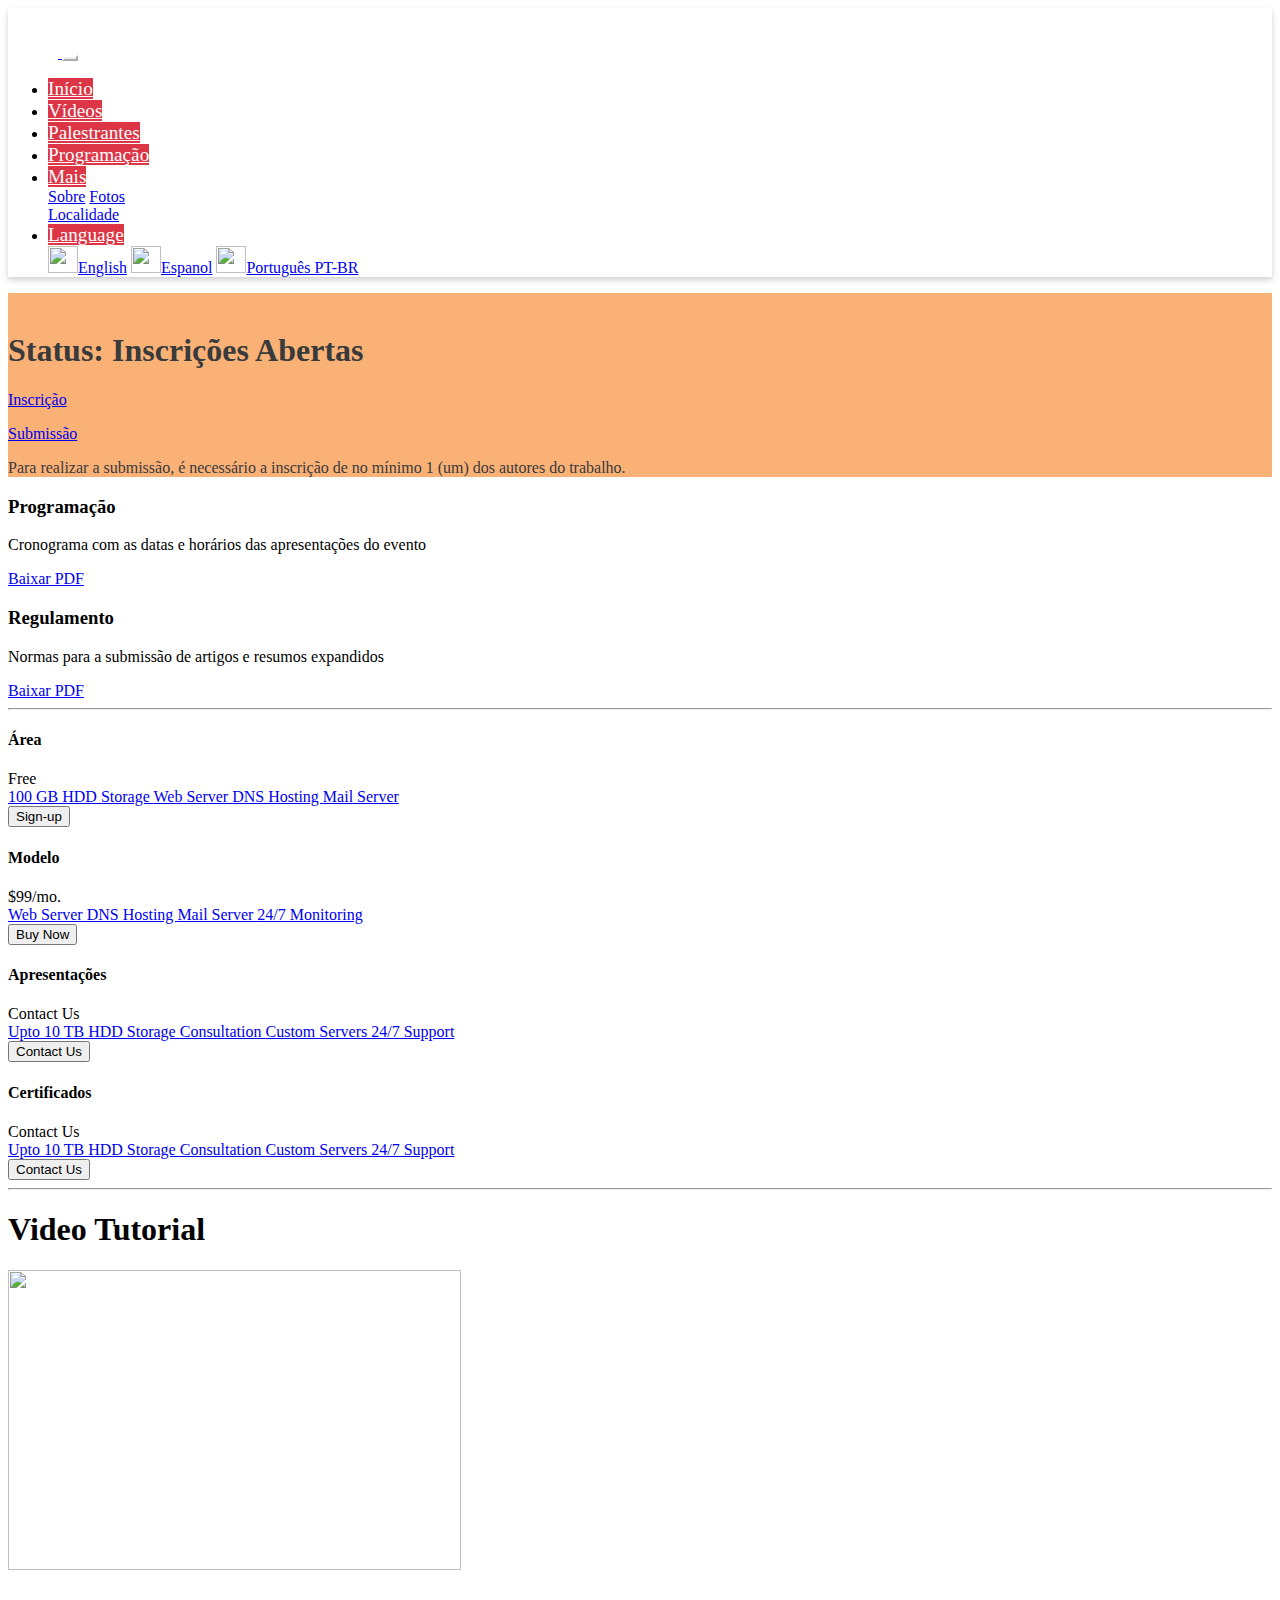
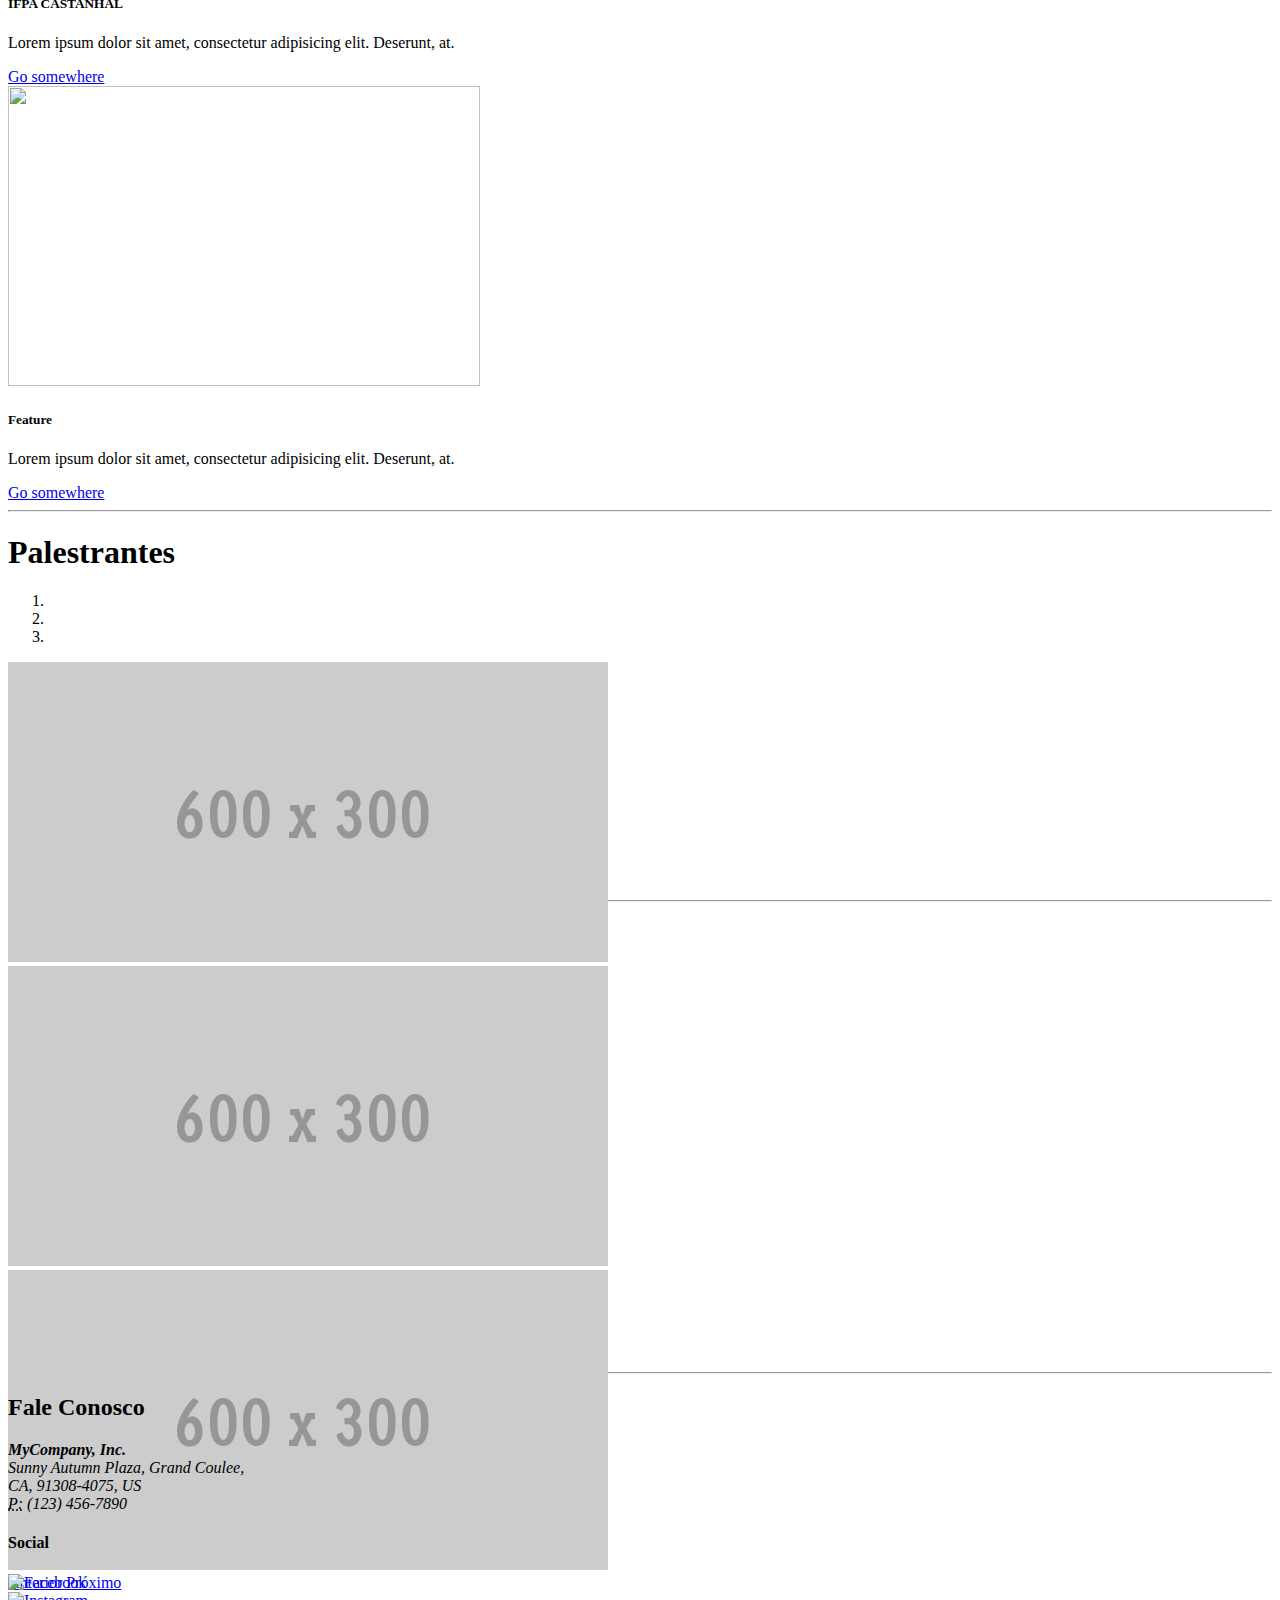
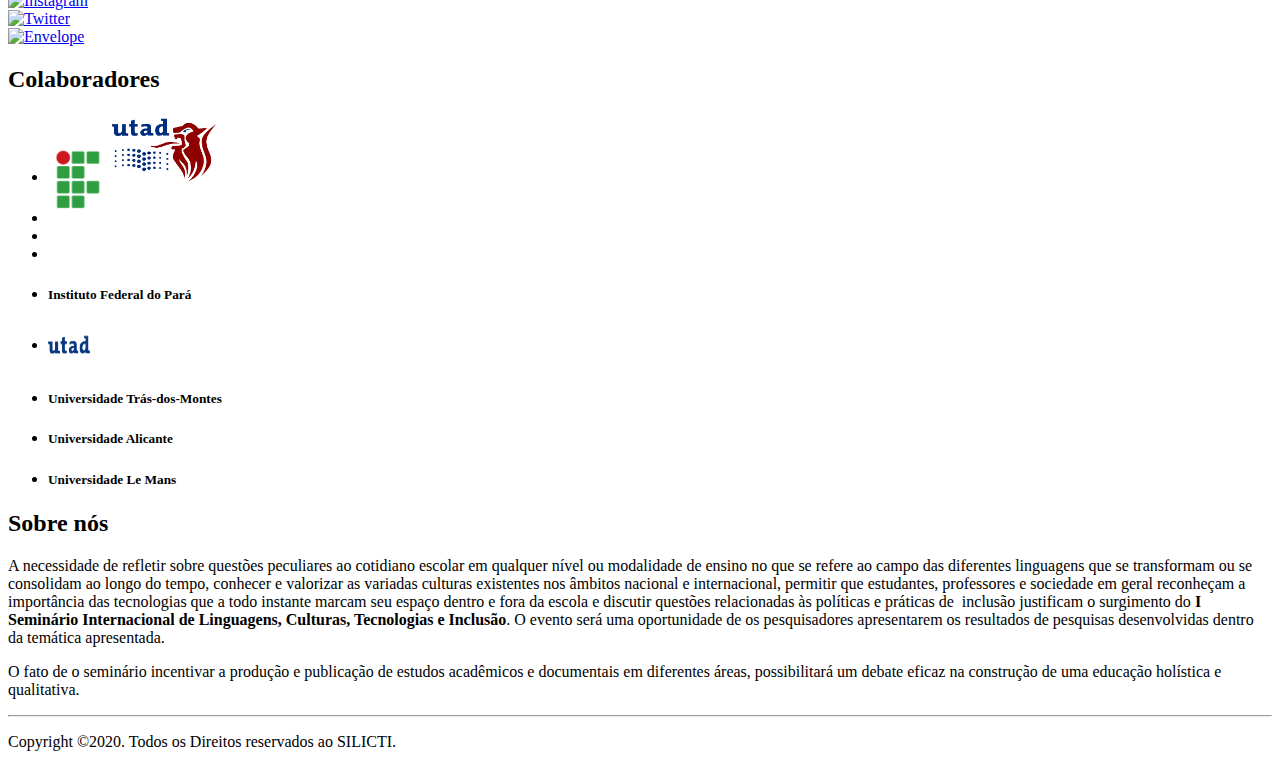
==== index.html @ 10821506 ":fire: removing useless code" ====
<!DOCTYPE html>
<html lang="en">

<head>
  <meta charset="utf-8">
  <meta http-equiv="X-UA-Compatible" content="IE=edge">
  <meta name="viewport" content="width=device-width, initial-scale=1">
  <title>SILICTI</title>
  <!-- css -->
  <link href="css/bootstrap.min.css" rel="stylesheet">
  <link href="css/owl.carousel.min.css" rel="stylesheet">
  <link href="css/owl.theme.default.min.css" rel="stylesheet">
  <link href="css/style.css" rel="stylesheet">
</head>

<body>
  <nav class="navbar sticky-top navbar-expand-lg navbar-dark bg-danger font-weight-bold text-monospace box-shadow">
    <!-- logo menu -->
    <a class="navbar-brand mr-4 logo-link-menu" href="#">
      <img class="logo-menu" src="/images/logobranca.png">
    </a>
    <button class="navbar-toggler" type="button" data-toggle="collapse" data-target="#navbarSupportedContent"
      aria-controls="navbarSupportedContent" aria-expanded="false" aria-label="Toggle navigation">
      <span class="navbar-toggler-icon"></span>
    </button>
    <div class="collapse navbar-collapse" id="navbarSupportedContent">
      <ul class="navbar-nav mr-auto mr-4 list-group">
        <li class="nav-item active mr-4">
          <a class="nav-link texto-link list-group-item botoes-menu" href="#">Início</a>
        </li>
        <li class="nav-item active mr-4">
          <a class="nav-link texto-link list-group-item botoes-menu" href="#videos">Vídeos</a>
        </li>
        <li class="nav-item active mr-4">
          <a class="nav-link texto-link list-group-item botoes-menu" href="#palestrantes">Palestrantes</a>
        </li>
        <li class="nav-item active mr-4">
          <a class="nav-link texto-link list-group-item botoes-menu" href="#programacao">Programação</a>
        </li>
        <!-- primeiro dropdown -->
        <li class="nav-item active dropdown mr-4">
          <a class="nav-link dropdown-toggle texto-link list-group-item botoes-menu rounded" href="#"
            id="navbarDropdown" role="button" data-toggle="dropdown" aria-haspopup="true" aria-expanded="false">Mais</a>
          <div class="dropdown-menu" aria-labelledby="navbarDropdown">
            <a class="dropdown-item" href="#">Sobre</a>
            <a class="dropdown-item" href="#">Fotos</a>
            <div class="dropdown-divider"></div>
            <a class="dropdown-item" href="#">Localidade</a>
          </div>
        </li>
        <li class="nav-item active dropdown mr-4">
          <a class="nav-link dropdown-toggle texto-link list-group-item botoes-menu rounded" href="#"
            id="navbarDropdown" role="button" data-toggle="dropdown" aria-haspopup="true"
            aria-expanded="false">Language</a>
          <div class="dropdown-menu" aria-labelledby="dropdownMenuButton">
            <a class="dropdown-item" href="#"><img class="languages-icon" src="/icon/united-states.svg"><text
                class="t-bandeira ml-2 text">English</text></a>
            <a class="dropdown-item" href="#"><img class="languages-icon" src="/icon/spain.svg"><text
                class="t-bandeira ml-2">Espanol</text></a>
            <a class="dropdown-item" href="#"><img class="languages-icon" src="/icon/brazil.svg"><text
                class="t-bandeira ml-2">Português PT-BR</text></a>
          </div>
        </li>
      </ul>

    </div>
  </nav>

  <div class="container mt-2">
    <div class="row">
      <div class="col-12">
        <div class="jumbotron">
          <img class="img-fluid banner" src="images/SILICTI-BANNER.jpg" alt="">
          <h1 class="text-center my-4">Status: Inscrições Abertas</h1>
          <div class="row justify-content-center">
            <div class="col-auto my-4">
              <p><a class="btn btn-success btn-lg" href="#" role="button">Inscrição</a> </p>
            </div>
            <div class="col-auto my-4">
              <p><a class="btn btn-primary btn-lg" href="#" role="button">Submissão</a> </p>
            </div>

          </div>
          <p class="text-center lead font-weight-bold">Para realizar a submissão, é necessário a inscrição de no mínimo
            1 (um) dos autores do trabalho.</p>
        </div>
      </div>
    </div>
  </div>

  <div class="container">
    <div class="row">
      <div class="text-center col-md-6 col-12">
        <h3>Programação</h3>
        <p>Cronograma com as datas e horários das apresentações do evento</p>
        <a class="btn btn-danger btn-lg" href="#" role="button">Baixar PDF</a>
      </div>
      <div class="text-center col-md-6 col-12">
        <h3>Regulamento</h3>
        <p>Normas para a submissão de artigos e resumos expandidos</p>
        <a class="btn btn-info btn-lg" href="#" role="button">Baixar PDF</a>
      </div>
    </div>
  </div>
  <hr>
  <!-- container pricing table -->
  <div class="container-fluid">
    <div class="row">
      <div class="container-fluid py-sm-4">
        <div class="row">
          <div class="col-md-10 my-4 mx-auto">
            <!-- hr é a linha em cinza -->
            <!-- área -->
            <div class="row no-gutters my-3">
              <div class="col-md-3 pr-2">
                <div class="list-group text-center my-3">
                  <div class="list-group-item text-white bg-dark">
                    <h4 class="text-center my-1">Área</h4>
                  </div>
                  <div class="list-group-item text-uppercase font-weight-bold">
                    Free
                  </div>
                  <a href="#" class="list-group-item">
                    100 GB HDD Storage
                  </a>
                  <a href="#" class="list-group-item">
                    Web Server
                  </a>
                  <a href="#" class="list-group-item">
                    DNS Hosting
                  </a>
                  <a href="#" class="list-group-item">
                    Mail Server
                  </a>
                  <div class="list-group-item">
                    <button class="btn btn-success btn-lg btn-block text-truncate">Sign-up</button>
                  </div>
                </div>
              </div>
              <!-- modelo -->
              <div class="col-md-3">
                <div class="list-group text-center my-3">
                  <!-- sem my-3 mexe no eixo Y assim tornando um efeito de zoom -->
                  <div class="list-group-item text-white bg-dark">
                    <h4 class="text-center my-1">Modelo</h4>
                  </div>
                  <div class="list-group-item text-uppercase font-weight-bold">
                    $99/mo.
                  </div>
                  <a href="#" class="list-group-item">
                    Web Server
                  </a>
                  <a href="#" class="list-group-item">
                    DNS Hosting
                  </a>
                  <a href="#" class="list-group-item">
                    Mail Server
                  </a>
                  <a href="#" class="list-group-item">
                    24/7 Monitoring
                  </a>
                  <div class="list-group-item">
                    <button class="btn btn-success btn-lg btn-block text-truncate">Buy Now</button>
                  </div>
                </div>
              </div>
              <!-- apresentações -->
              <div class="col-md-3 pl-2">
                <div class="list-group text-center my-3">
                  <div class="list-group-item text-white bg-dark">
                    <h4 class="text-center my-1">Apresentações</h4>
                  </div>
                  <div class="list-group-item text-uppercase font-weight-bold">
                    Contact Us
                  </div>
                  <a href="#" class="list-group-item">
                    Upto 10 TB HDD Storage
                  </a>
                  <a href="#" class="list-group-item">
                    Consultation
                  </a>
                  <a href="#" class="list-group-item">
                    Custom Servers
                  </a>
                  <a href="#" class="list-group-item">
                    24/7 Support
                  </a>
                  <div class="list-group-item">
                    <button class="btn btn-success btn-lg btn-block text-truncate">Contact Us</button>
                  </div>
                </div>
              </div>

              <div class="col-md-3 pl-2">
                <div class="list-group text-center my-3">
                  <div class="list-group-item text-white bg-dark">
                    <h4 class="text-center my-1">Certificados</h4>
                  </div>
                  <div class="list-group-item text-uppercase font-weight-bold">
                    Contact Us
                  </div>
                  <a href="#" class="list-group-item">
                    Upto 10 TB HDD Storage
                  </a>
                  <a href="#" class="list-group-item">
                    Consultation
                  </a>
                  <a href="#" class="list-group-item">
                    Custom Servers
                  </a>
                  <a href="#" class="list-group-item">
                    24/7 Support
                  </a>
                  <div class="list-group-item">
                    <button class="btn btn-success btn-lg btn-block text-truncate">Contact Us</button>
                  </div>
                </div>
              </div>
            </div>
          </div>
        </div>
      </div>
    </div>
  </div>

  </div>

  <hr id="videos" class="py-5">
  <section>
    <h1 class="text-center display-1 pb-5">Video Tutorial</h1>

    <div class="container mt-4">
      <div class="row">
        <div class="col-sm-6">
          <div class="card"><img src="images/05-ifpacastanhal.jpg" width="453" height="300" alt="" />
            <div class="card-body">
              <h5 class="card-title">IFPA CASTANHAL</h5>
              <p class="card-text">Lorem ipsum dolor sit amet, consectetur adipisicing elit. Deserunt, at.</p>
              <a href="#" class="btn btn-primary">Go somewhere</a>
            </div>
          </div>
        </div>
        <div class="col-sm-6 mb-5">
          <div class="card"><img src="images/UTAD.jpg" width="472" height="300" alt="" />
            <div class="card-body">
              <h5 class="card-title">Feature</h5>
              <p class="card-text">Lorem ipsum dolor sit amet, consectetur adipisicing elit. Deserunt, at.</p>
              <a href="#" class="btn btn-primary">Go somewhere</a>
            </div>
          </div>
        </div>
      </div>
    </div>


    <section>
      <div class="owl-carousel owl-theme">
        <div class="item-video" data-merge="3"><a class="owl-video" href="https://vimeo.com/23924346"></a></div>
        <div class="item-video" data-merge="3"><a class="owl-video"
            href="https://www.youtube.com/watch?v=JpxsRwnRwCQ"></a></div>
        <div class="item-video" data-merge="3"><a class="owl-video"
            href="https://www.youtube.com/watch?v=FBu_jxT1PkA"></a></div>
      </div>
    </section>
    <!-- end carousel video owl -->


    <!-- carousel slide -->
    <!-- deixar carousel responsivo -->
    <hr class="my-5" id="palestrantes">
    <h1 class="text-center display-1 py-5">Palestrantes</h1>
    <div class="container">
      <div id="carouselExampleFade" class="carousel slide carousel-fade mx-auto mt-4" data-ride="carousel">
        <ol class="carousel-indicators">
          <li data-target="#carouselExampleIndicators" data-slide-to="0" class="active"></li>
          <li data-target="#carouselExampleIndicators" data-slide-to="1"></li>
          <li data-target="#carouselExampleIndicators" data-slide-to="2"></li>
        </ol>
        <div class="carousel-inner">
          <div class="carousel-item active">
            <img class="d-block w-100" src="images/600X300.gif" alt="Primeiro Slide">
          </div>
          <div class="carousel-item">
            <img class="d-block w-100" src="images/600X300.gif" alt="Segundo Slide">
          </div>
          <div class="carousel-item">
            <img class="d-block w-100" src="images/600X300.gif" alt="Terceiro Slide">
          </div>
        </div>
        <a class="carousel-control-prev" href="#carouselExampleFade" role="button" data-slide="prev">
          <span class="carousel-control-prev-icon" aria-hidden="true"></span>
          <span class="sr-only">Anterior</span>
        </a>
        <a class="carousel-control-next" href="#carouselExampleFade" role="button" data-slide="next">
          <span class="carousel-control-next-icon" aria-hidden="true"></span>
          <span class="sr-only">Próximo</span>
        </a>
      </div>
    </div>
    <!-- end carousel slide -->

    <hr class="my-5">

    <div class="container">
      <iframe
        src="https://www.google.com/maps/embed?pb=!1m14!1m8!1m3!1d11991.949358985707!2d-7.7389388!3d41.28738!3m2!1i1024!2i768!4f13.1!3m3!1m2!1s0x0%3A0x4ad99a4df30ab35!2sUniversidade%20de%20Tr%C3%A1s-os-Montes%20e%20Alto%20Douro!5e0!3m2!1spt-BR!2sbr!4v1581184784001!5m2!1spt-BR!2sbr"
        width="600" height="450" frameborder="0" style="border:0;" allowfullscreen=""></iframe>
    </div>

    <hr class="my-5">

    <div class="container">
      <div class="row">
        <div class="col-lg-4 col-md-6 col-sm-6 mb-md-0 mb-2">
          <h2>Fale Conosco</h2>
          <address>
            <strong>MyCompany, Inc.</strong><br>
            Sunny Autumn Plaza, Grand Coulee,<br>
            CA, 91308-4075, US<br>
            <abbr title="Phone">P:</abbr> (123) 456-7890
          </address>
          <h4>Social</h4>
          <div class="row">
            <div class="col-2"><a href="https://www.facebook.com/jaimerocha99"><img class="rede-social"
                  src="icon/facebook.svg" alt="Facebook"></a></div>
            <div class="col-2"><a href="https://www.facebook.com/jaimerocha99"><img class="rede-social"
                  src="icon/instagram.svg" alt="Instagram"></a></div>
            <div class="col-2"><a href="https://www.facebook.com/jaimerocha99"><img class="rede-social"
                  src="icon/twitter.svg" alt="Twitter"></a></div>
            <div class="col-2"><a href="https://www.facebook.com/jaimerocha99"><img class="rede-social"
                  src="icon/envelope.svg" alt="Envelope"></a></div>
          </div>
        </div>
        <div class="col-lg-4 col-md-6 col-12">
          <h2>Colaboradores</h2>
          <ul class="list-unstyled">
            <li class="media"><img src="icon/1200px-Instituto_Federal_do_Pará_-_Marca_Vertical_2015.svg.png" alt=""
                width="60" height="60" align="absmiddle" /> <img
                src="icon/Universidade_de_Trás-os-Montes_e_Alto_Douro_(logo).png" width="104" height="70" alt="" /></li>
            <li class="media"></li>
            <li class="media"></li>
            <li class="media"></li>
            <li class="media">
              <div class="media-body">
                <h5 class="mt-0 mb-1">Instituto Federal do Pará</h5>
              </div>
            </li>
            <li class="media my-4"><img src="icon/Partner__54df698b-196d-4fb2-842b-2e2fd2a4870d.png" alt="" width="42"
                height="42" align="absmiddle" /></li>
            <li class="media my-4">
              <div class="media-body">
                <h5 class="mt-0 mb-1">Universidade Trás-dos-Montes </h5>
              </div>
            </li>
            <li class="media my-4">
              <div class="media-body">
                <h5 class="mt-0 mb-1">Universidade Alicante</h5>
              </div>
            </li>
            <li class="media my-4">
              <div class="media-body">
                <h5 class="mt-0 mb-1">Universidade Le Mans</h5>
              </div>
            </li>
          </ul>
        </div>
        <div class="col-lg-4 col-12">
          <h2>Sobre nós</h2>
          <p>A necessidade de refletir sobre questões peculiares ao cotidiano escolar em qualquer nível ou modalidade de
            ensino no que se refere ao campo das diferentes linguagens que se transformam ou se consolidam ao longo do
            tempo, conhecer e valorizar as variadas culturas existentes nos âmbitos nacional e internacional, permitir
            que estudantes, professores e sociedade em geral reconheçam a importância das tecnologias que a todo
            instante marcam seu espaço dentro e fora da escola e discutir questões relacionadas às políticas e práticas
            de  inclusão justificam o surgimento do <strong>I Seminário Internacional de Linguagens, Culturas,
              Tecnologias e Inclusão</strong>. O evento será uma oportunidade de os pesquisadores apresentarem os
            resultados de pesquisas desenvolvidas dentro da temática apresentada.  </p>
          <p>O fato de o seminário incentivar a produção e publicação de estudos acadêmicos e documentais em diferentes
            áreas, possibilitará um debate eficaz na construção de uma educação holística e qualitativa.</p>
        </div>
      </div>
    </div>
    <hr>
    <footer class="text-center">
      <div class="container">
        <div class="row">
          <div class="col-12">
            <p>Copyright ©2020. Todos os Direitos reservados ao SILICTI.</p>
          </div>
        </div>
      </div>
    </footer>
    <script src="js/smooth-scroll.min.js"></script>
    <script src="js/main.js"></script>

    <script src="js/jquery-3.2.1.min.js"></script>

    <script src="js/popper.min.js"></script>
    <script src="js/bootstrap-4.0.0.js"></script>
</body>

</html>
---- css/style.css ----
.nav {
  height: 4.6rem;
}

.texto-link {
  font-size: 1.2rem;
  border: 1px solid transparent;
}

.rede-social {
  width: 31px;
  height: 31px;
}

#carouselExampleFade {
  width: 600px;
  height: 300px;
}

.jumbotron {
  padding-top: 0px;
  padding-right: 0px;
  padding-left: 0px;
  /* tirando padding do jumbotron */
  background-color: #f9b176;
  color: #393a3c;
}

.languages-icon {
  width: 30px;
  height: 27px;
}

.botoes-menu {
  color: #ffffff;
  background-color: #dc3545;
  border-style: none;
}
.botoes-menu:hover {
  background-color: #f15429;
  border-color: #dae0e5;
  box-shadow: 0 0 0 0.2rem rgba(248, 249, 250, 0.5);
  transition: background-color, box-shadow 0.5s;
}

#t-language {
  font-size: 1.2rem;
  font-weight: bold;
  color: #ffffff;
}

.logo-menu {
  width: 50px;
  height: 50px;
}
.botoes-menu:focus {
  background-color: #6f4640;
  box-shadow: 0 0 0 0.2rem rgba(248, 249, 250, 0.5);
  transition: background-color 2s;
}

/* alterar a cor do menu mobile e sua borda */

.navbar-dark .navbar-toggler-icon {
  background-image: url("data:image/svg+xml;charset=utf8,%3Csvg viewBox='0 0 32 32' xmlns='http://www.w3.org/2000/svg'%3E%3Cpath stroke='rgba(255,255,255, 1)' stroke-width='2' stroke-linecap='round' stroke-miterlimit='10' d='M4 8h24M4 16h24M4 24h24'/%3E%3C/svg%3E");
}

.navbar-dark .navbar-toggler {
  color: rgba(255, 255, 255, 1);
  border-color: rgba(255, 255, 255, 1);
}

.box-shadow {
  box-shadow: 0 2px 4px 0 rgba(0, 0, 0, 0.1), 0 4px 8px 0 rgba(0, 0, 0, 0.1);
}

@media (max-width: 1048px) {
  .texto-link {
    font-size: 1.04rem;
  }

  #t-language {
    font-size: 1.04rem;
  }
  .logo-menu {
    margin-top: 0px;
  }
}

@media (max-width: 991px) {
  .navbar {
    padding-top: 7px;
  }
}
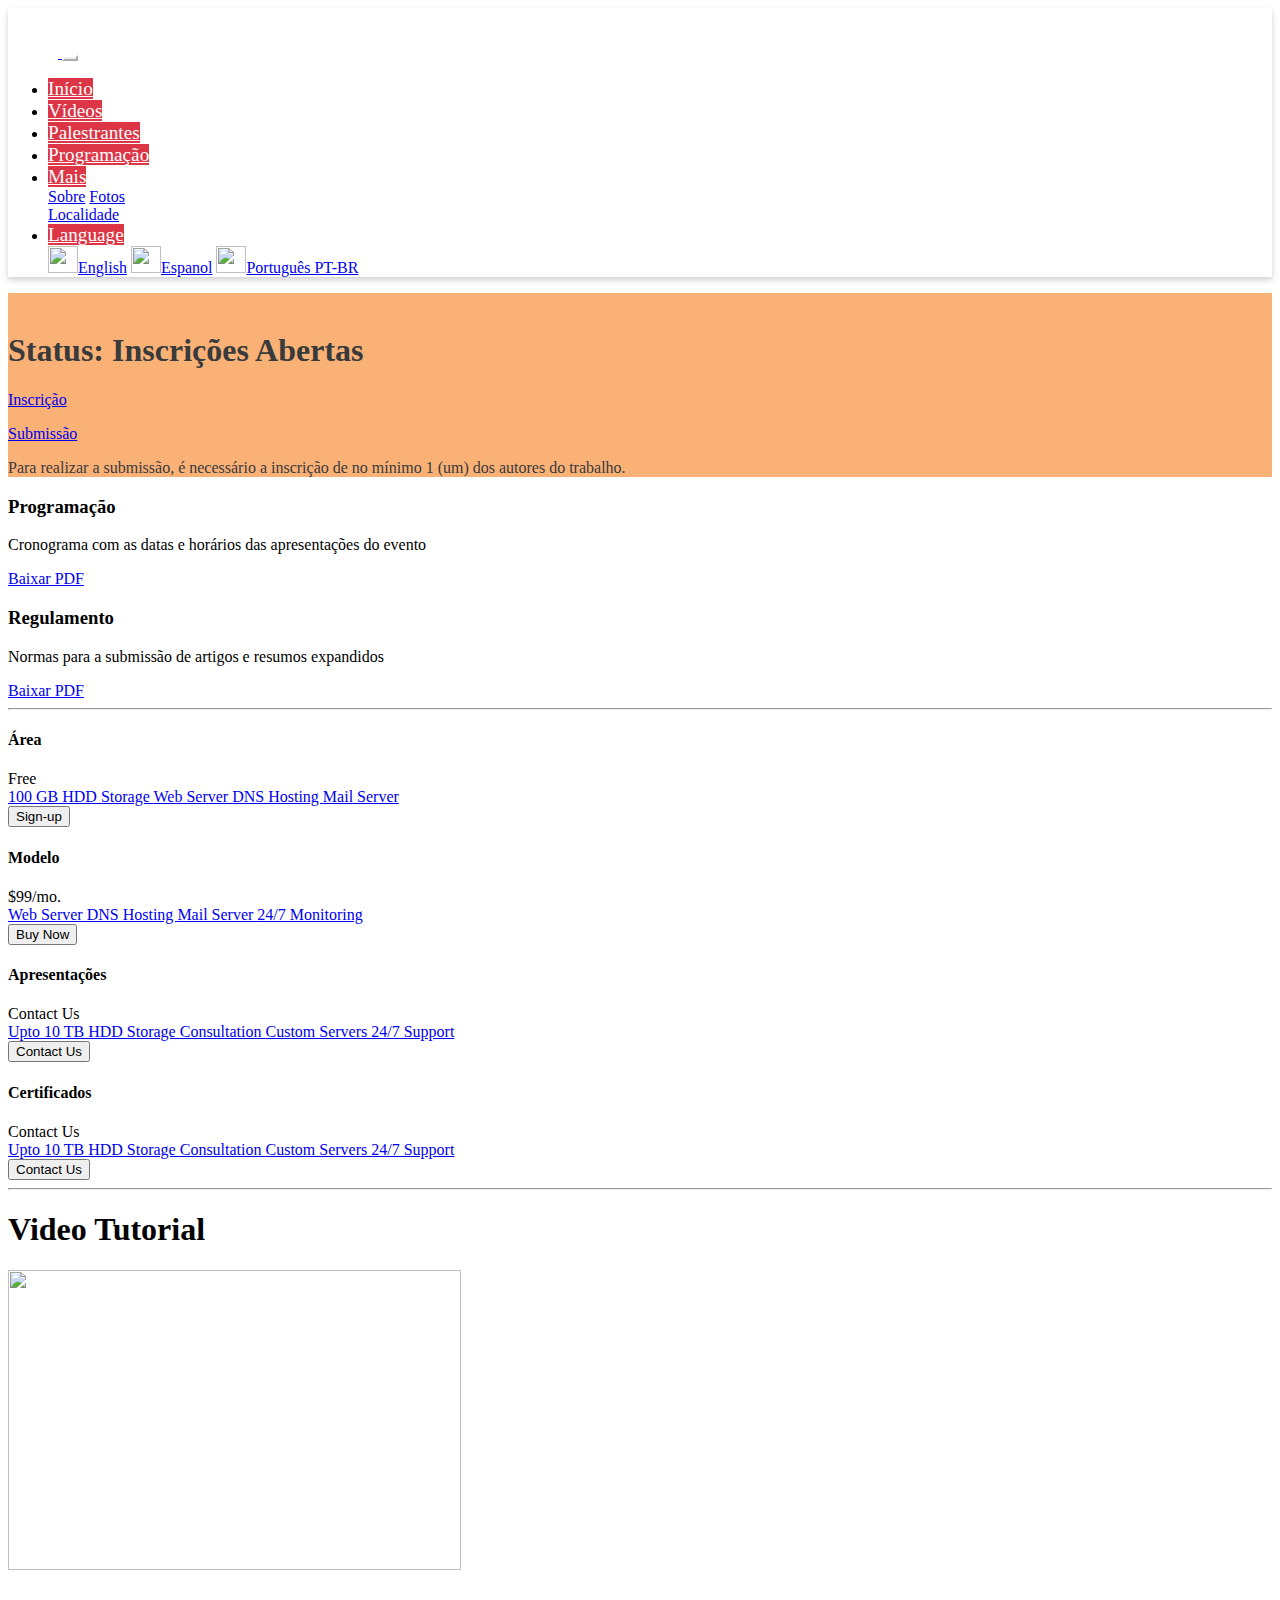
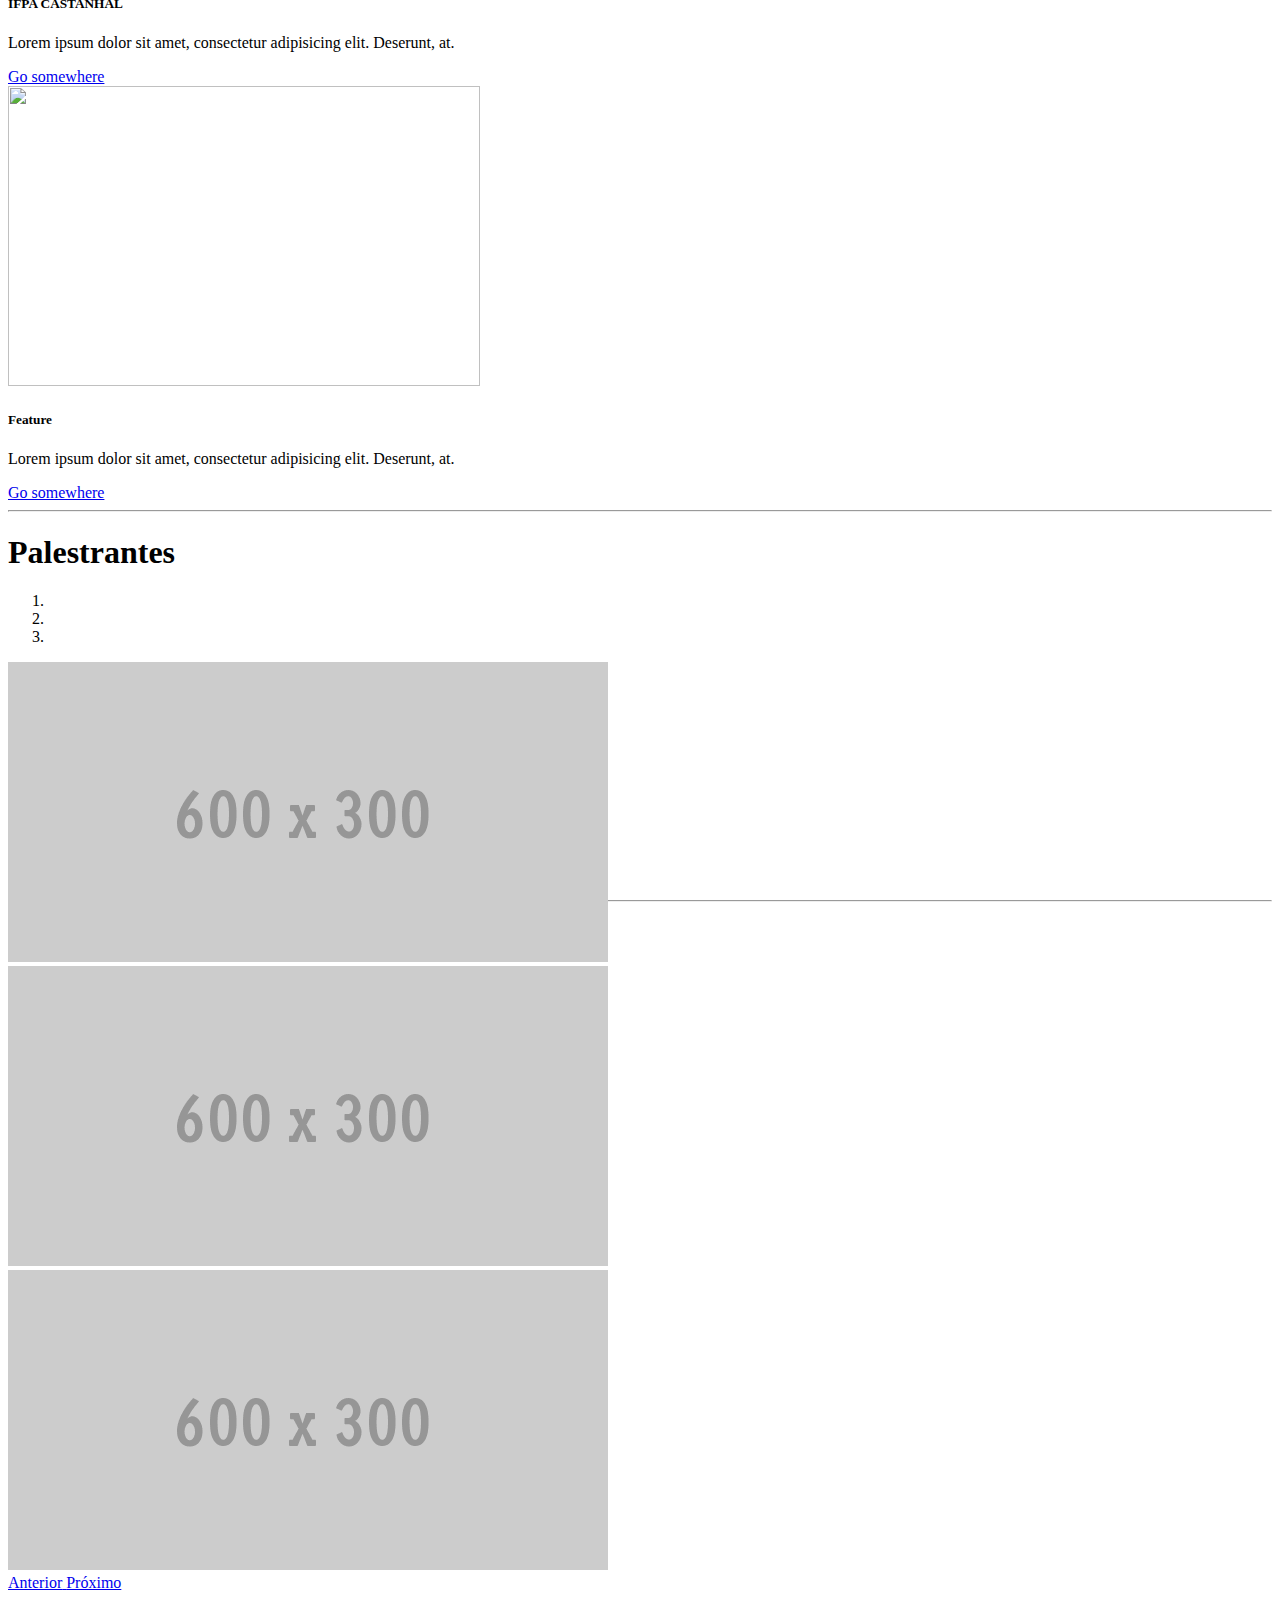
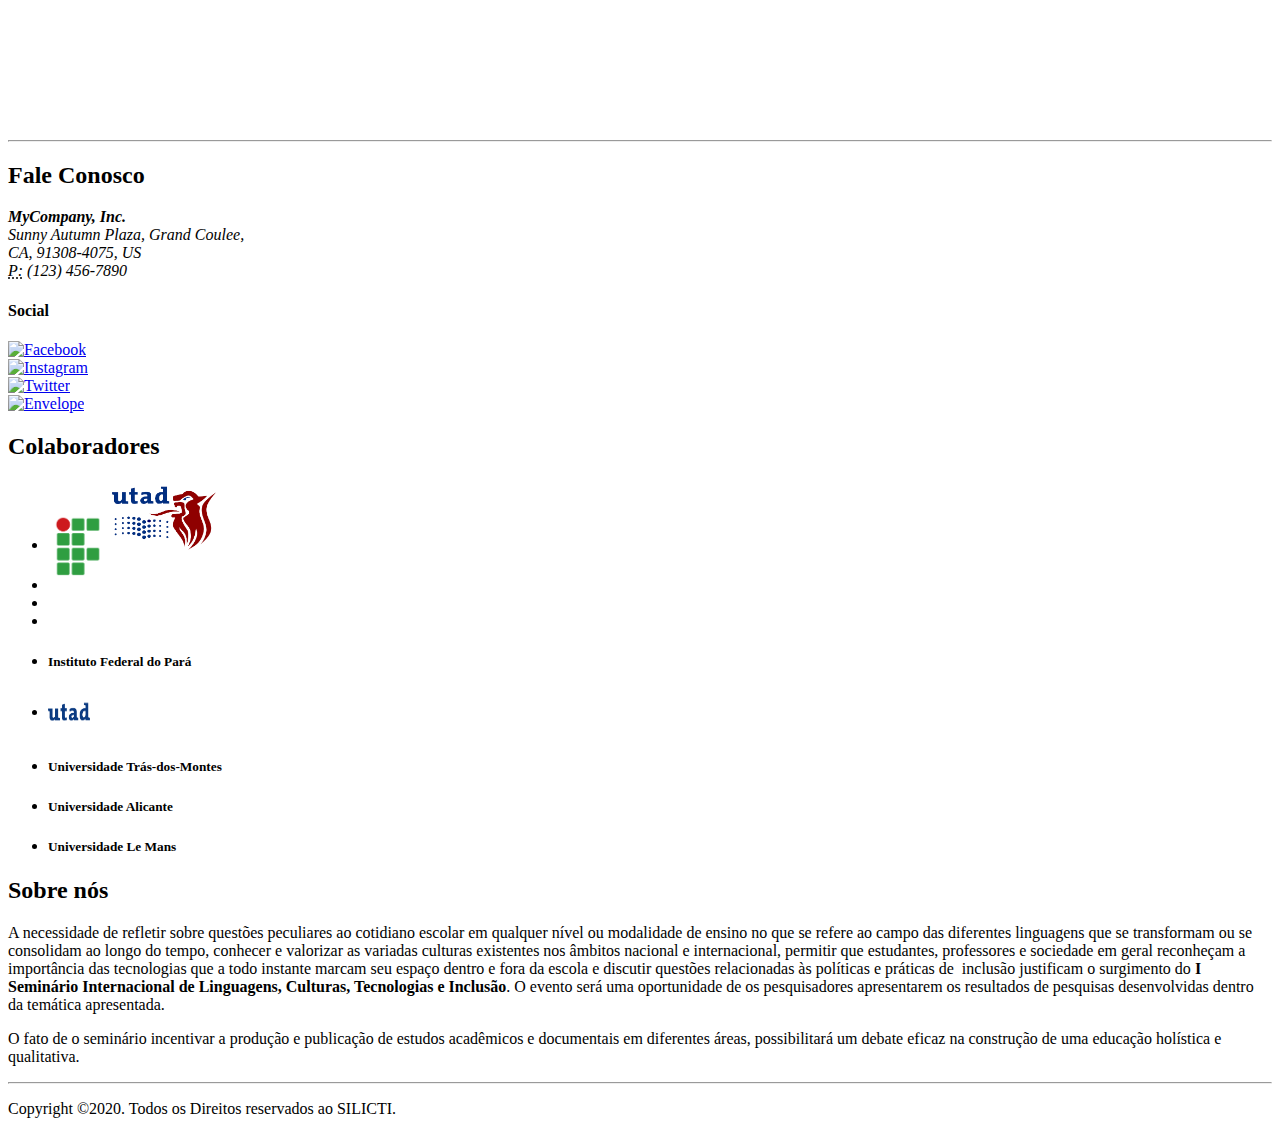
==== commit 5c9aaeb1: ":iphone: Responsive Map" ====
--- a/index.html
+++ b/index.html
@@ -14,7 +14,7 @@
 </head>
 
 <body>
-  <nav class="navbar sticky-top navbar-expand-lg navbar-dark bg-danger font-weight-bold text-monospace box-shadow">
+  <nav class="navbar sticky-top navbar-expand-md navbar-dark bg-danger font-weight-bold text-monospace box-shadow">
     <!-- logo menu -->
     <a class="navbar-brand mr-4 logo-link-menu" href="#">
       <img class="logo-menu" src="/images/logobranca.png">
@@ -302,9 +302,13 @@
     <hr class="my-5">
 
     <div class="container">
-      <iframe
-        src="https://www.google.com/maps/embed?pb=!1m14!1m8!1m3!1d11991.949358985707!2d-7.7389388!3d41.28738!3m2!1i1024!2i768!4f13.1!3m3!1m2!1s0x0%3A0x4ad99a4df30ab35!2sUniversidade%20de%20Tr%C3%A1s-os-Montes%20e%20Alto%20Douro!5e0!3m2!1spt-BR!2sbr!4v1581184784001!5m2!1spt-BR!2sbr"
-        width="600" height="450" frameborder="0" style="border:0;" allowfullscreen=""></iframe>
+      <!-- <div class="row justify-content-center"> -->
+      <div class="mapWrapper">
+        <iframe
+          src="https://www.google.com/maps/embed?pb=!1m14!1m8!1m3!1d11991.949358985707!2d-7.7389388!3d41.28738!3m2!1i1024!2i768!4f13.1!3m3!1m2!1s0x0%3A0x4ad99a4df30ab35!2sUniversidade%20de%20Tr%C3%A1s-os-Montes%20e%20Alto%20Douro!5e0!3m2!1spt-BR!2sbr!4v1581184784001!5m2!1spt-BR!2sbr"
+          width="600" height="200" frameborder="0" style="border:0;" allowfullscreen=""></iframe>
+      </div>
+      <!-- </div> -->
     </div>
 
     <hr class="my-5">
@@ -336,7 +340,8 @@
           <ul class="list-unstyled">
             <li class="media"><img src="icon/1200px-Instituto_Federal_do_Pará_-_Marca_Vertical_2015.svg.png" alt=""
                 width="60" height="60" align="absmiddle" /> <img
-                src="icon/Universidade_de_Trás-os-Montes_e_Alto_Douro_(logo).png" width="104" height="70" alt="" /></li>
+                src="icon/Universidade_de_Trás-os-Montes_e_Alto_Douro_(logo).png" width="104" height="70" alt="" />
+            </li>
             <li class="media"></li>
             <li class="media"></li>
             <li class="media"></li>
@@ -366,15 +371,18 @@
         </div>
         <div class="col-lg-4 col-12">
           <h2>Sobre nós</h2>
-          <p>A necessidade de refletir sobre questões peculiares ao cotidiano escolar em qualquer nível ou modalidade de
+          <p>A necessidade de refletir sobre questões peculiares ao cotidiano escolar em qualquer nível ou modalidade
+            de
             ensino no que se refere ao campo das diferentes linguagens que se transformam ou se consolidam ao longo do
             tempo, conhecer e valorizar as variadas culturas existentes nos âmbitos nacional e internacional, permitir
             que estudantes, professores e sociedade em geral reconheçam a importância das tecnologias que a todo
-            instante marcam seu espaço dentro e fora da escola e discutir questões relacionadas às políticas e práticas
+            instante marcam seu espaço dentro e fora da escola e discutir questões relacionadas às políticas e
+            práticas
             de  inclusão justificam o surgimento do <strong>I Seminário Internacional de Linguagens, Culturas,
               Tecnologias e Inclusão</strong>. O evento será uma oportunidade de os pesquisadores apresentarem os
             resultados de pesquisas desenvolvidas dentro da temática apresentada.  </p>
-          <p>O fato de o seminário incentivar a produção e publicação de estudos acadêmicos e documentais em diferentes
+          <p>O fato de o seminário incentivar a produção e publicação de estudos acadêmicos e documentais em
+            diferentes
             áreas, possibilitará um debate eficaz na construção de uma educação holística e qualitativa.</p>
         </div>
       </div>
--- a/css/style.css
+++ b/css/style.css
@@ -92,3 +92,18 @@
     padding-top: 7px;
   }
 }
+
+.mapWrapper {
+  position: relative;
+  /*  calcular altura do iframe dividida pela largura e então converter em porcentagem  */
+  padding-bottom: 33.3333334%;
+  height: 400px;
+
+}
+.mapWrapper iframe {
+  position: absolute;
+  top: 0;
+  left: 0;
+  width: 100%;
+  height: 100%;
+}
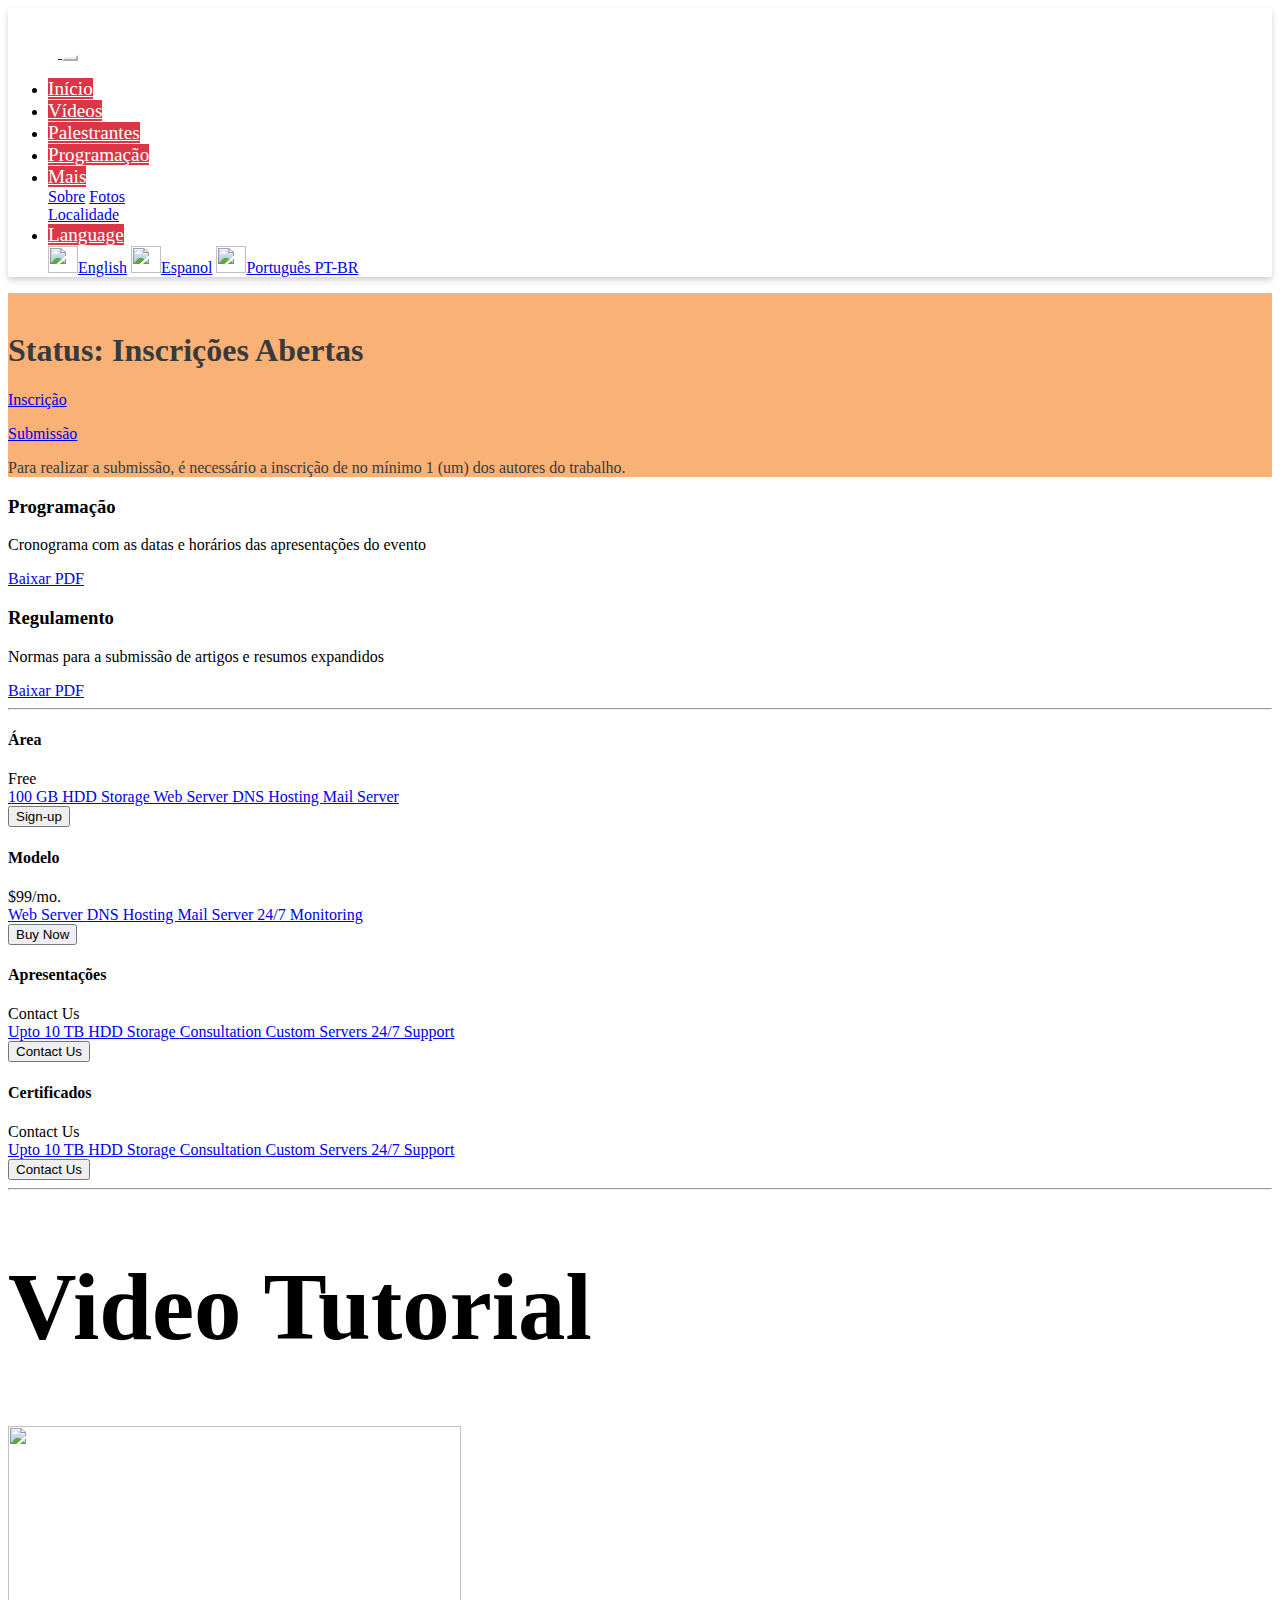
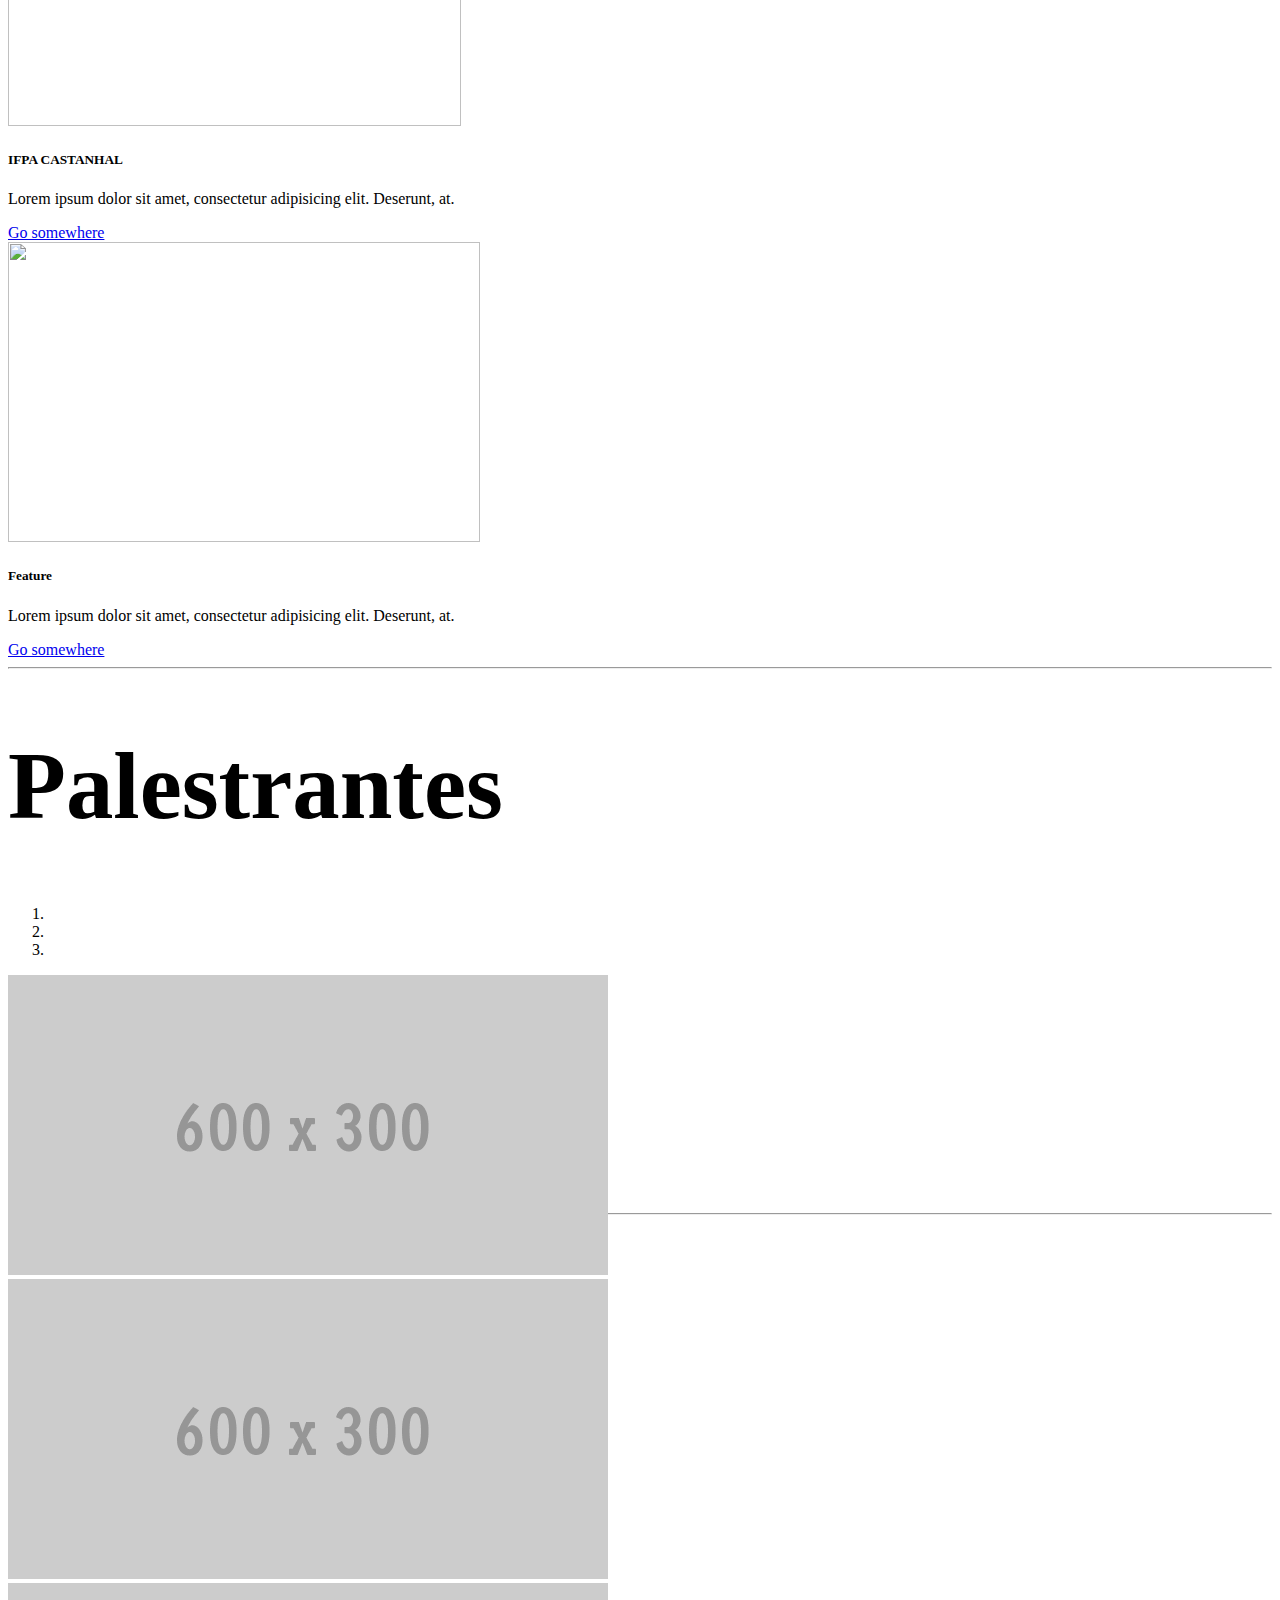
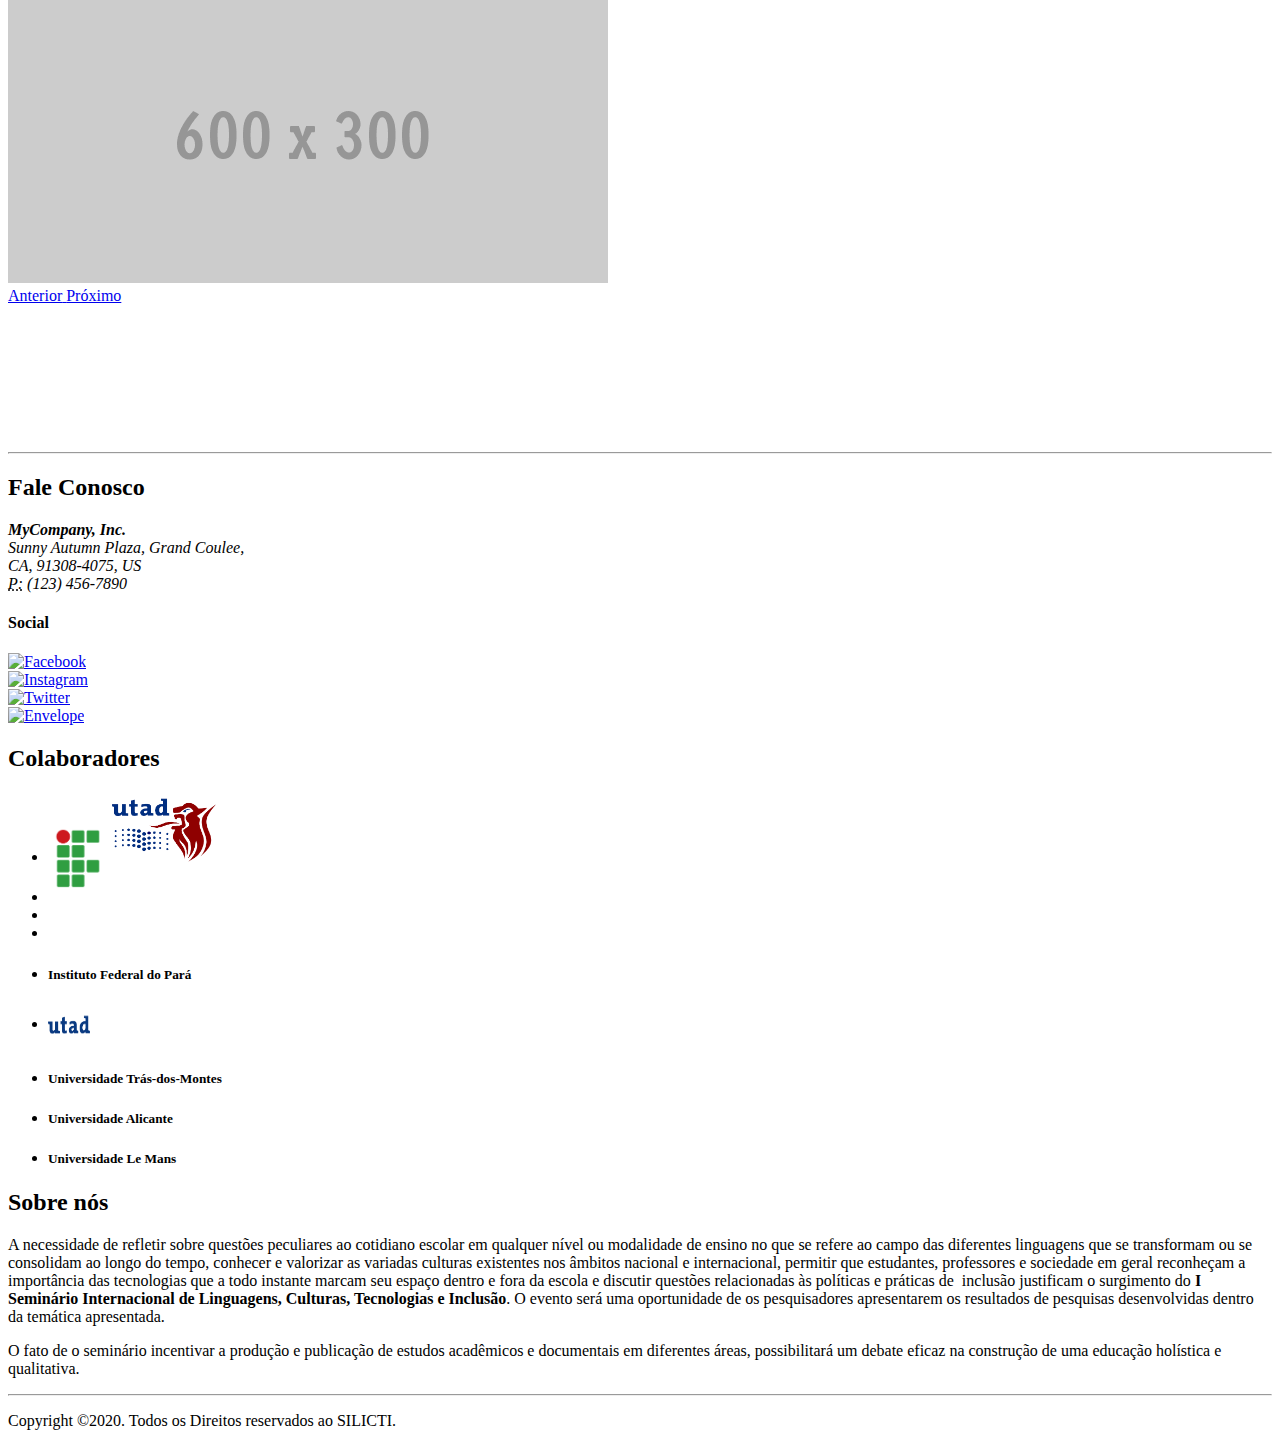
==== commit ff9a2104: ":iphone: Responsive title" ====
--- a/index.html
+++ b/index.html
@@ -25,22 +25,27 @@
     </button>
     <div class="collapse navbar-collapse" id="navbarSupportedContent">
       <ul class="navbar-nav mr-auto mr-4 list-group">
-        <li class="nav-item active mr-4">
-          <a class="nav-link texto-link list-group-item botoes-menu" href="#">Início</a>
-        </li>
-        <li class="nav-item active mr-4">
-          <a class="nav-link texto-link list-group-item botoes-menu" href="#videos">Vídeos</a>
-        </li>
-        <li class="nav-item active mr-4">
-          <a class="nav-link texto-link list-group-item botoes-menu" href="#palestrantes">Palestrantes</a>
-        </li>
-        <li class="nav-item active mr-4">
-          <a class="nav-link texto-link list-group-item botoes-menu" href="#programacao">Programação</a>
+        <li class="nav-item active mr-md-2">
+          <a class="nav-link texto-link list-group-item botoes-menu" href="#"><span
+              class="texto-link-padding">Início</span></a>
+        </li>
+        <li class="nav-item active mr-2">
+          <a class="nav-link texto-link list-group-item botoes-menu" href="#videos" class="texto-link-padding"><span
+              class="texto-link-padding">Vídeos</span></a>
+        </li>
+        <li class="nav-item active mr-2">
+          <a class="nav-link texto-link list-group-item botoes-menu" href="#palestrantes"><span
+              class="texto-link-padding">Palestrantes</span></a>
+        </li>
+        <li class="nav-item active mr-2">
+          <a class="nav-link texto-link list-group-item botoes-menu" href="#programacao"><span
+              class="texto-link-padding">Programação</span></a>
         </li>
         <!-- primeiro dropdown -->
-        <li class="nav-item active dropdown mr-4">
+        <li class="nav-item active dropdown mr-2">
           <a class="nav-link dropdown-toggle texto-link list-group-item botoes-menu rounded" href="#"
-            id="navbarDropdown" role="button" data-toggle="dropdown" aria-haspopup="true" aria-expanded="false">Mais</a>
+            id="navbarDropdown" role="button" data-toggle="dropdown" aria-haspopup="true" aria-expanded="false"><span
+              class="texto-link-padding">Mais</span></a>
           <div class="dropdown-menu" aria-labelledby="navbarDropdown">
             <a class="dropdown-item" href="#">Sobre</a>
             <a class="dropdown-item" href="#">Fotos</a>
@@ -48,10 +53,10 @@
             <a class="dropdown-item" href="#">Localidade</a>
           </div>
         </li>
-        <li class="nav-item active dropdown mr-4">
+        <li class="nav-item active dropdown mr-2">
           <a class="nav-link dropdown-toggle texto-link list-group-item botoes-menu rounded" href="#"
-            id="navbarDropdown" role="button" data-toggle="dropdown" aria-haspopup="true"
-            aria-expanded="false">Language</a>
+            id="navbarDropdown" role="button" data-toggle="dropdown" aria-haspopup="true" aria-expanded="false"><span
+              class="texto-link-padding">Language</span></a>
           <div class="dropdown-menu" aria-labelledby="dropdownMenuButton">
             <a class="dropdown-item" href="#"><img class="languages-icon" src="/icon/united-states.svg"><text
                 class="t-bandeira ml-2 text">English</text></a>
@@ -226,8 +231,11 @@
   </div>
 
   <hr id="videos" class="py-5">
+
   <section>
-    <h1 class="text-center display-1 pb-5">Video Tutorial</h1>
+    <div class="container">
+      <h1 class="text-center display-1">Video Tutorial</h1>
+    </div>
 
     <div class="container mt-4">
       <div class="row">
--- a/css/style.css
+++ b/css/style.css
@@ -74,14 +74,11 @@
   box-shadow: 0 2px 4px 0 rgba(0, 0, 0, 0.1), 0 4px 8px 0 rgba(0, 0, 0, 0.1);
 }
 
+.display-1{
+  font-size:calc(50px + 3.5vw);
+}
+
 @media (max-width: 1048px) {
-  .texto-link {
-    font-size: 1.04rem;
-  }
-
-  #t-language {
-    font-size: 1.04rem;
-  }
   .logo-menu {
     margin-top: 0px;
   }
@@ -91,7 +88,23 @@
   .navbar {
     padding-top: 7px;
   }
+  .texto-link-padding{
+    padding-left: 7px;
+  }
+  .texto-link {
+    font-size: 1.04rem;
+  }
+
+  #t-language {
+    font-size: 1.04rem;
+  }
+
+  /* .display-1{
+    font-size: 3rem;
+  } */
 }
+
+/* mapa responsivo */
 
 .mapWrapper {
   position: relative;
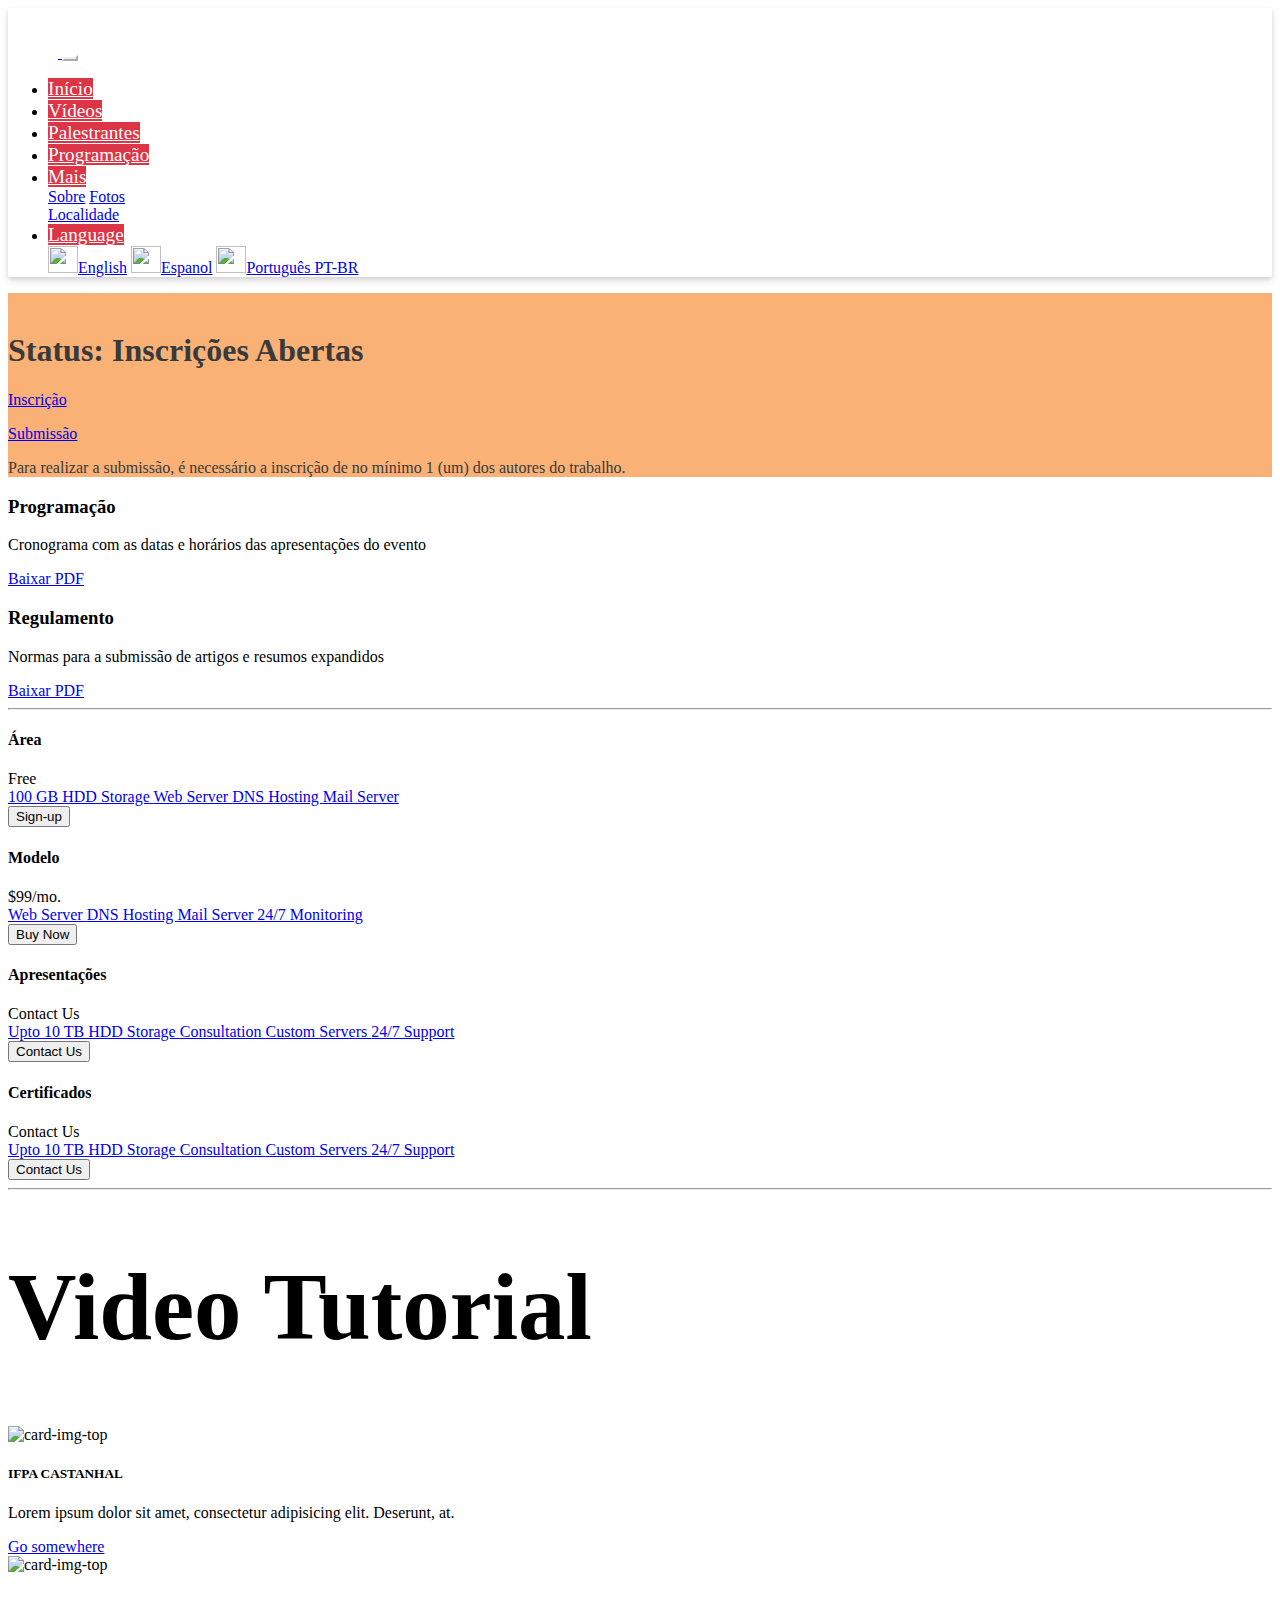
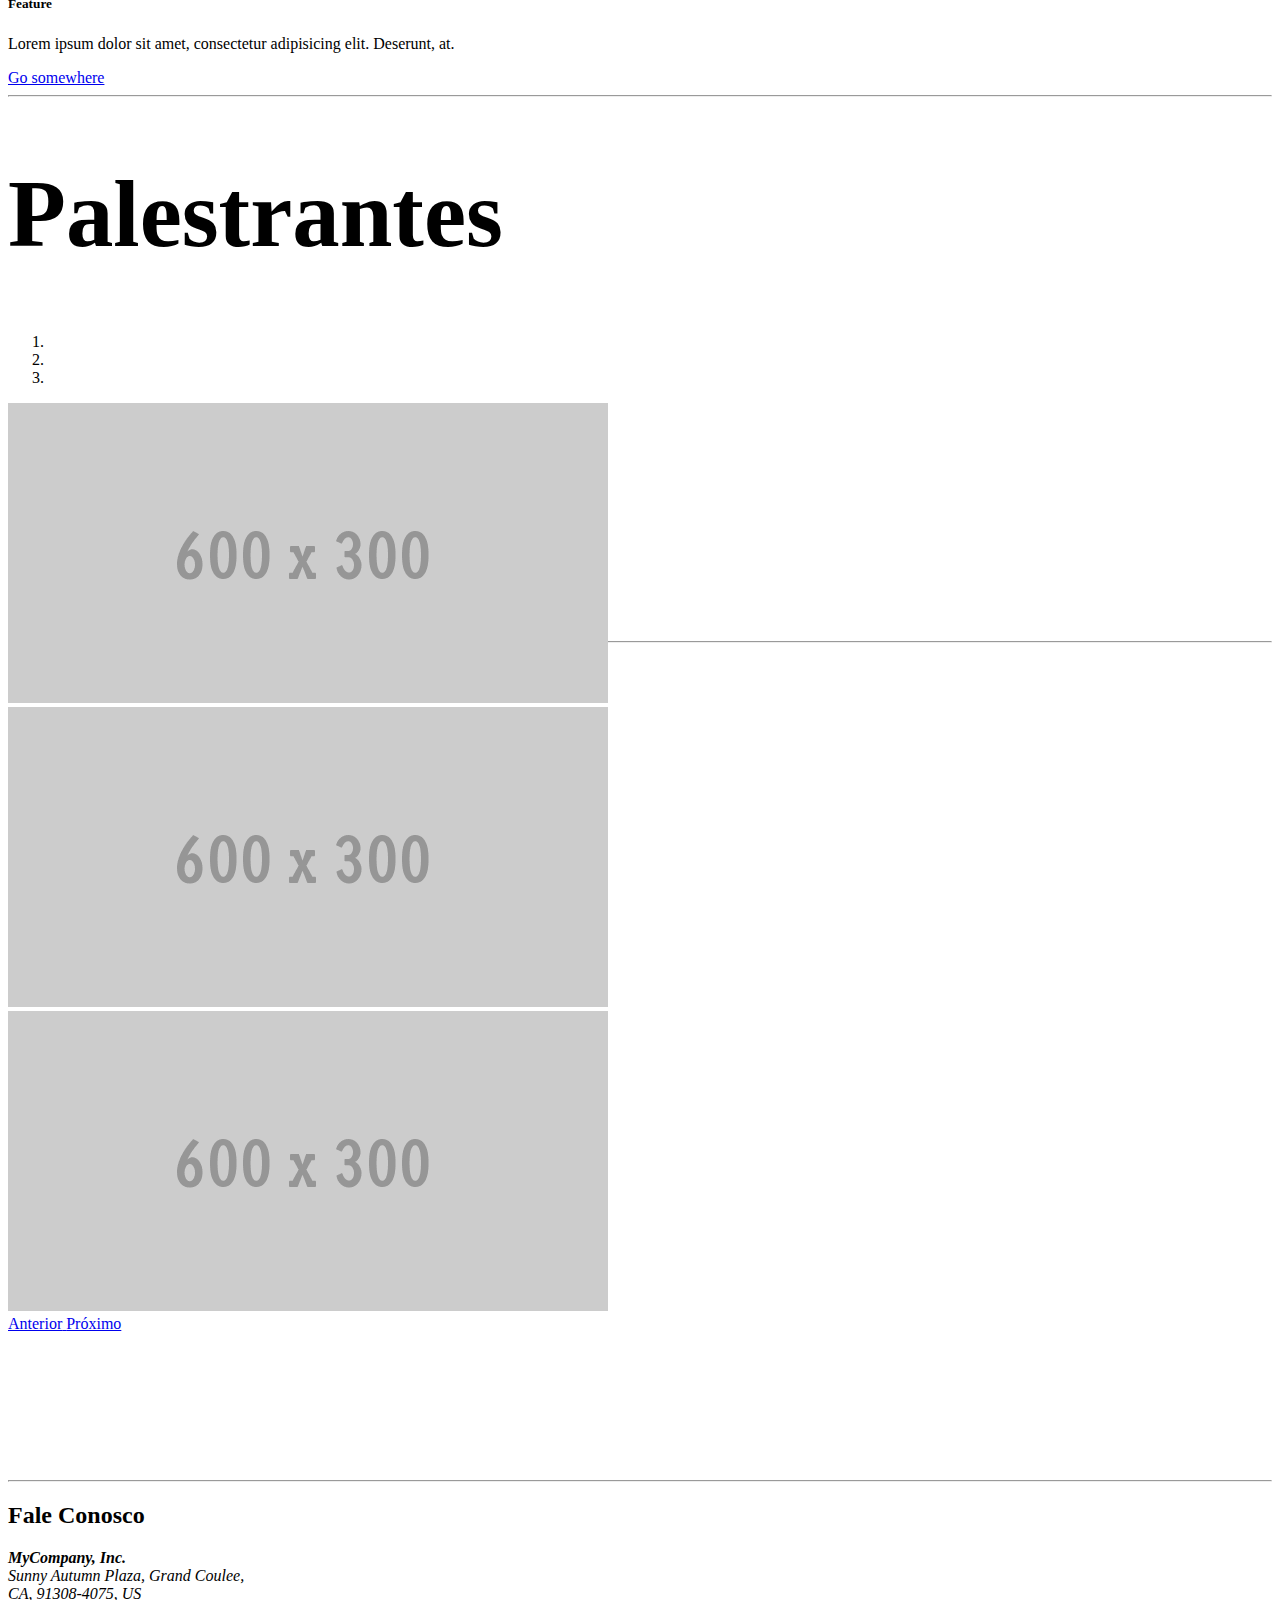
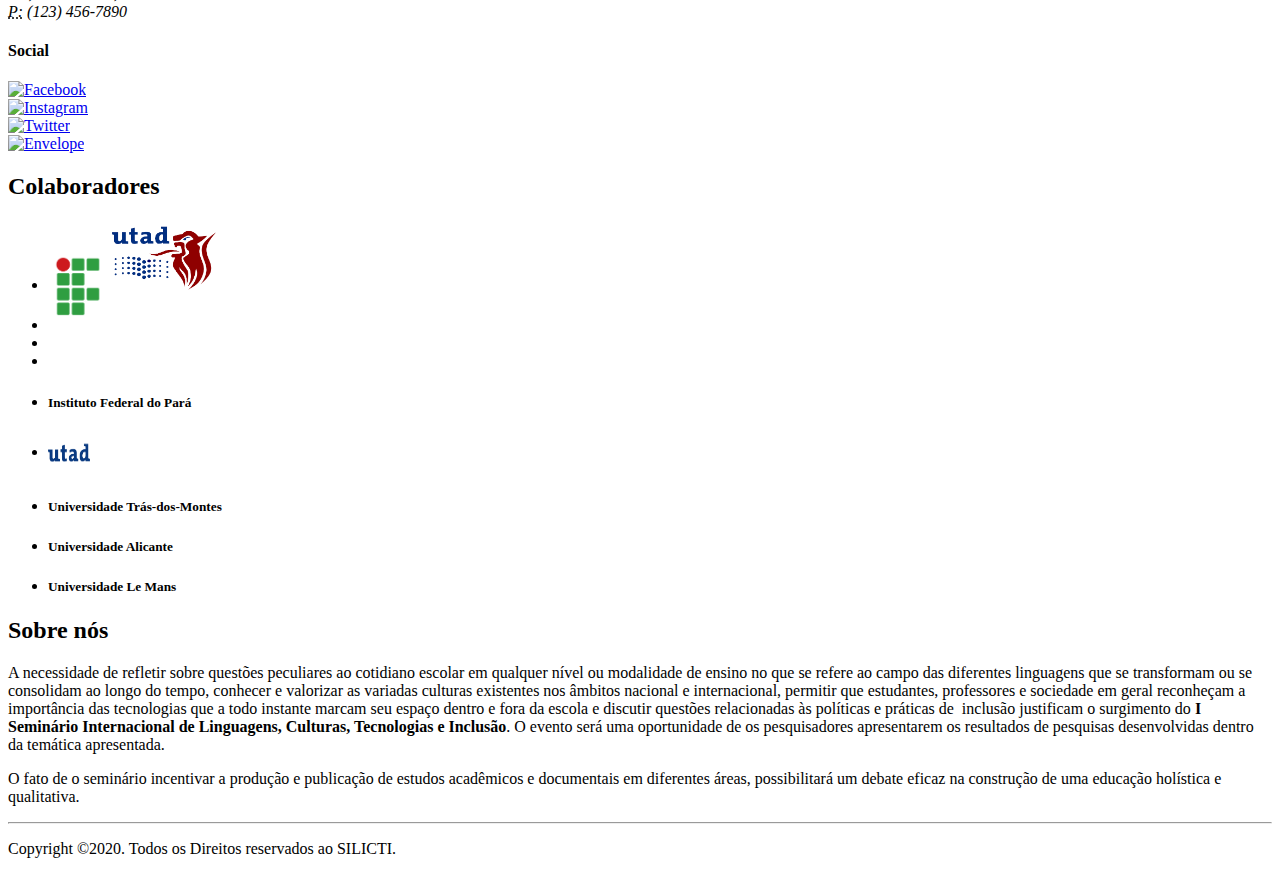
==== commit 387f4926: ":iphone: Card img responsive" ====
--- a/index.html
+++ b/index.html
@@ -240,7 +240,8 @@
     <div class="container mt-4">
       <div class="row">
         <div class="col-sm-6">
-          <div class="card"><img src="images/05-ifpacastanhal.jpg" width="453" height="300" alt="" />
+          <div class="card">
+            <img class="card-img-top" src="images/05-ifpacastanhal.jpg" alt="card-img-top" />
             <div class="card-body">
               <h5 class="card-title">IFPA CASTANHAL</h5>
               <p class="card-text">Lorem ipsum dolor sit amet, consectetur adipisicing elit. Deserunt, at.</p>
@@ -248,8 +249,9 @@
             </div>
           </div>
         </div>
-        <div class="col-sm-6 mb-5">
-          <div class="card"><img src="images/UTAD.jpg" width="472" height="300" alt="" />
+        <div class="col-sm-6">
+          <div class="card">
+            <img class="card-img-top" src="images/UTAD.jpg" alt="card-img-top" />
             <div class="card-body">
               <h5 class="card-title">Feature</h5>
               <p class="card-text">Lorem ipsum dolor sit amet, consectetur adipisicing elit. Deserunt, at.</p>
@@ -261,50 +263,47 @@
     </div>
 
 
-    <section>
-      <div class="owl-carousel owl-theme">
-        <div class="item-video" data-merge="3"><a class="owl-video" href="https://vimeo.com/23924346"></a></div>
-        <div class="item-video" data-merge="3"><a class="owl-video"
-            href="https://www.youtube.com/watch?v=JpxsRwnRwCQ"></a></div>
-        <div class="item-video" data-merge="3"><a class="owl-video"
-            href="https://www.youtube.com/watch?v=FBu_jxT1PkA"></a></div>
-      </div>
-    </section>
-    <!-- end carousel video owl -->
-
-
     <!-- carousel slide -->
     <!-- deixar carousel responsivo -->
-    <hr class="my-5" id="palestrantes">
-    <h1 class="text-center display-1 py-5">Palestrantes</h1>
-    <div class="container">
-      <div id="carouselExampleFade" class="carousel slide carousel-fade mx-auto mt-4" data-ride="carousel">
-        <ol class="carousel-indicators">
-          <li data-target="#carouselExampleIndicators" data-slide-to="0" class="active"></li>
-          <li data-target="#carouselExampleIndicators" data-slide-to="1"></li>
-          <li data-target="#carouselExampleIndicators" data-slide-to="2"></li>
-        </ol>
-        <div class="carousel-inner">
-          <div class="carousel-item active">
-            <img class="d-block w-100" src="images/600X300.gif" alt="Primeiro Slide">
+    <div class="container"></div>
+    <div id="carouselExampleInterval" class="carousel slide" data-ride="carousel">
+
+      <div class="carousel-inner">
+        <hr class="my-5" id="palestrantes">
+        <h1 class="text-center display-1 py-5">Palestrantes</h1>
+
+        <div id="carouselExampleFade" class="carousel slide carousel-fade mx-auto mt-4" data-ride="carousel">
+          <ol class="carousel-indicators">
+            <li data-target="#carouselExampleIndicators" data-slide-to="0" class="active"></li>
+            <li data-target="#carouselExampleIndicators" data-slide-to="1"></li>
+            <li data-target="#carouselExampleIndicators" data-slide-to="2"></li>
+          </ol>
+
+
+
+          <div class="carousel-item active" data-interval="10000">
+            <img src="/images/600X300.gif" class="d-block w-100" alt="">
+          </div>
+          <div class="carousel-item" data-interval="2000">
+            <img src="/images/600X300.gif" class="d-block w-100" alt="/images/600X300.gif">
           </div>
           <div class="carousel-item">
-            <img class="d-block w-100" src="images/600X300.gif" alt="Segundo Slide">
-          </div>
-          <div class="carousel-item">
-            <img class="d-block w-100" src="images/600X300.gif" alt="Terceiro Slide">
-          </div>
-        </div>
-        <a class="carousel-control-prev" href="#carouselExampleFade" role="button" data-slide="prev">
-          <span class="carousel-control-prev-icon" aria-hidden="true"></span>
-          <span class="sr-only">Anterior</span>
-        </a>
-        <a class="carousel-control-next" href="#carouselExampleFade" role="button" data-slide="next">
-          <span class="carousel-control-next-icon" aria-hidden="true"></span>
-          <span class="sr-only">Próximo</span>
-        </a>
-      </div>
-    </div>
+            <img src="/images/600X300.gif" class="d-block w-100" alt="/images/600X300.gif">
+          </div>
+
+          <a class="carousel-control-prev" href="#carouselExampleFade" role="button" data-slide="prev">
+            <span class="carousel-control-prev-icon" aria-hidden="true"></span>
+            <span class="sr-only">Anterior</span>
+          </a>
+          <a class="carousel-control-next" href="#carouselExampleFade" role="button" data-slide="next">
+            <span class="carousel-control-next-icon" aria-hidden="true"></span>
+            <span class="sr-only">Próximo</span>
+          </a>
+        </div>
+      </div>
+    </div>
+    </div>
+
     <!-- end carousel slide -->
 
     <hr class="my-5">
--- a/css/style.css
+++ b/css/style.css
@@ -120,3 +120,8 @@
   width: 100%;
   height: 100%;
 }
+
+.card-img-top{
+  height: 300px;
+}
+
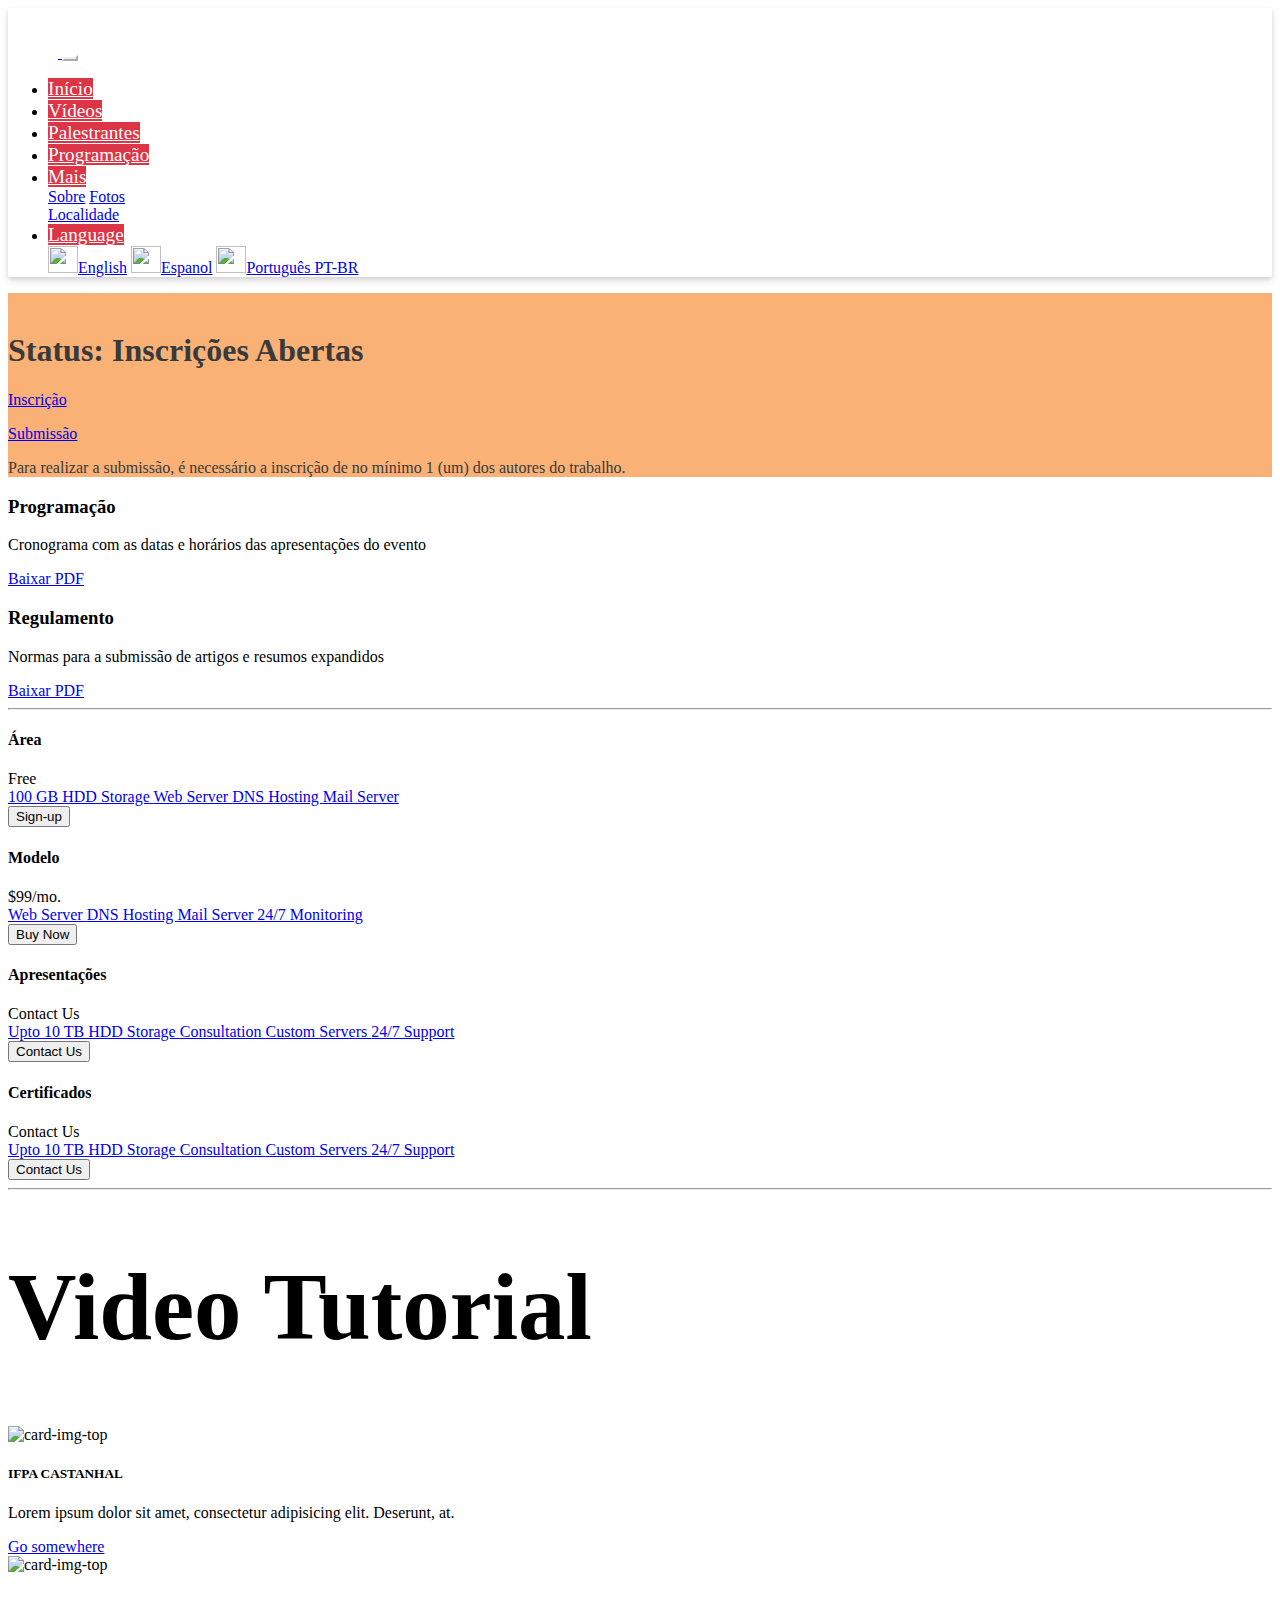
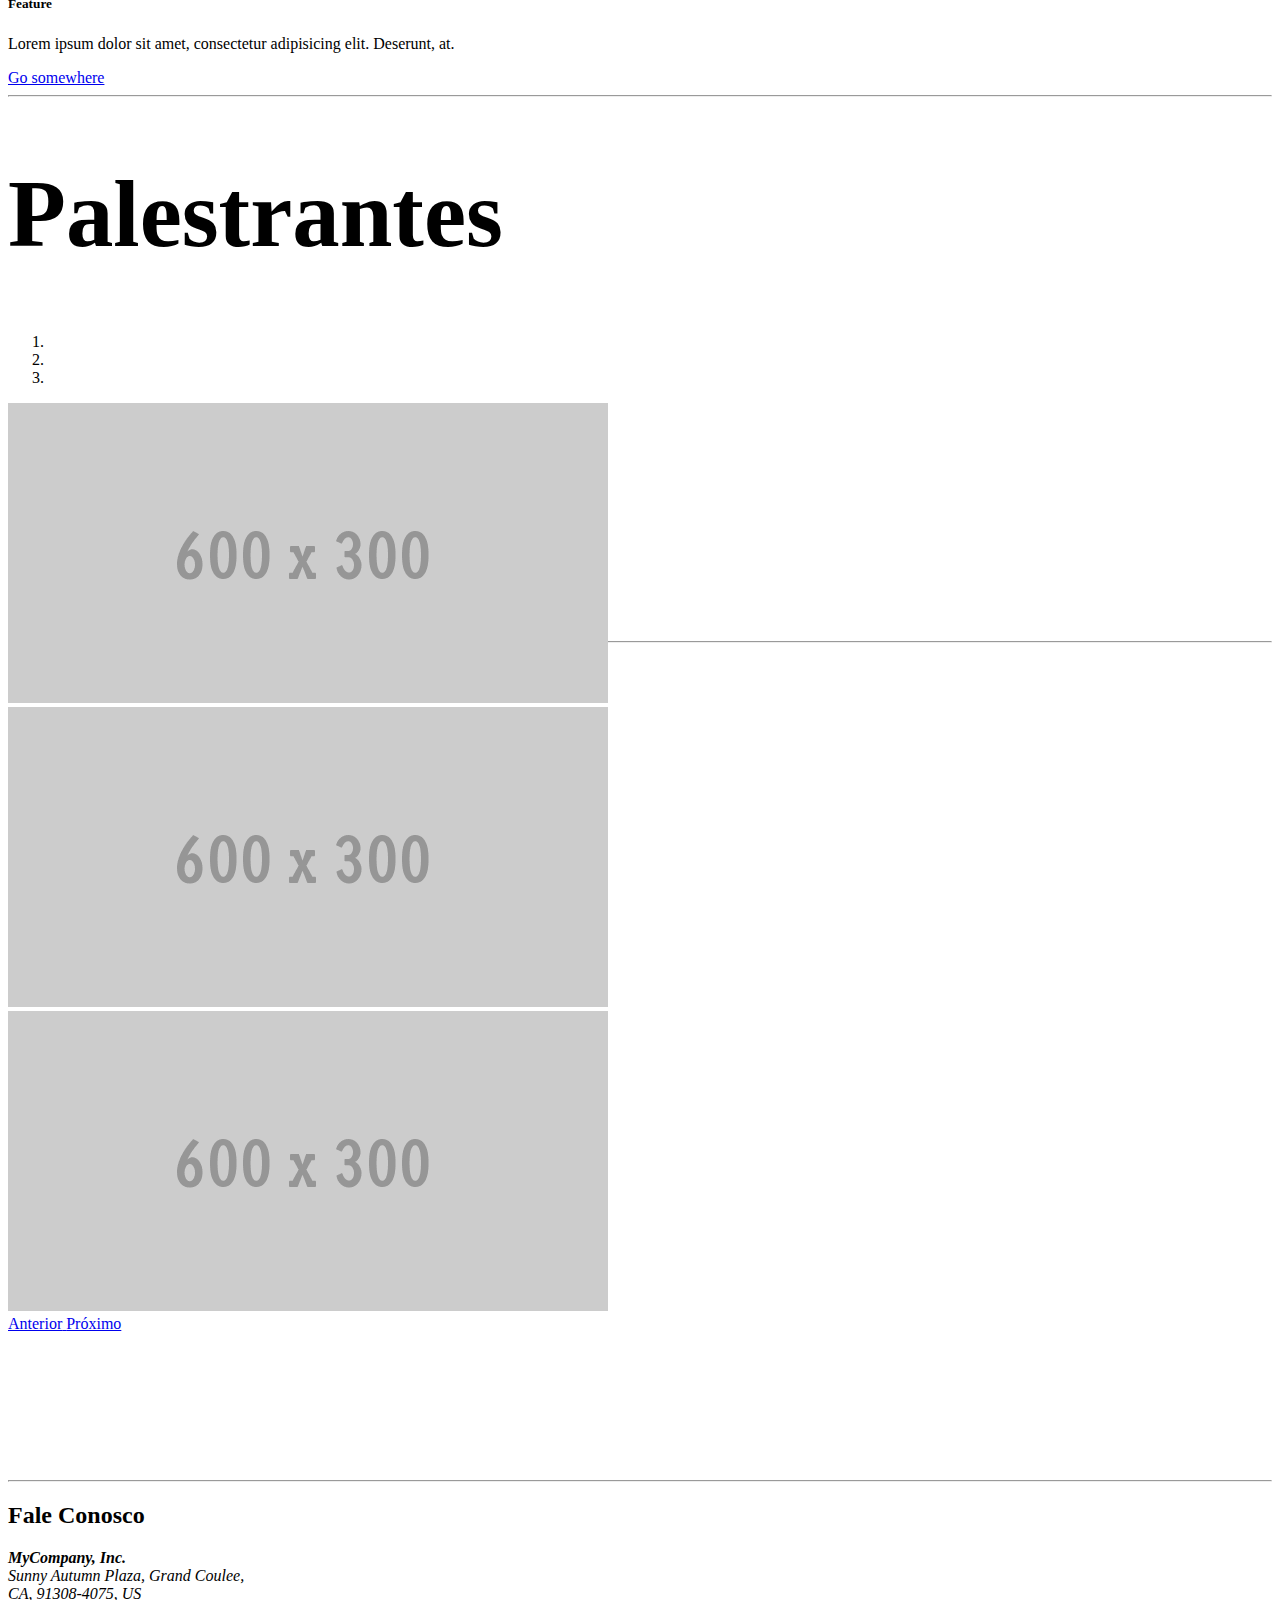
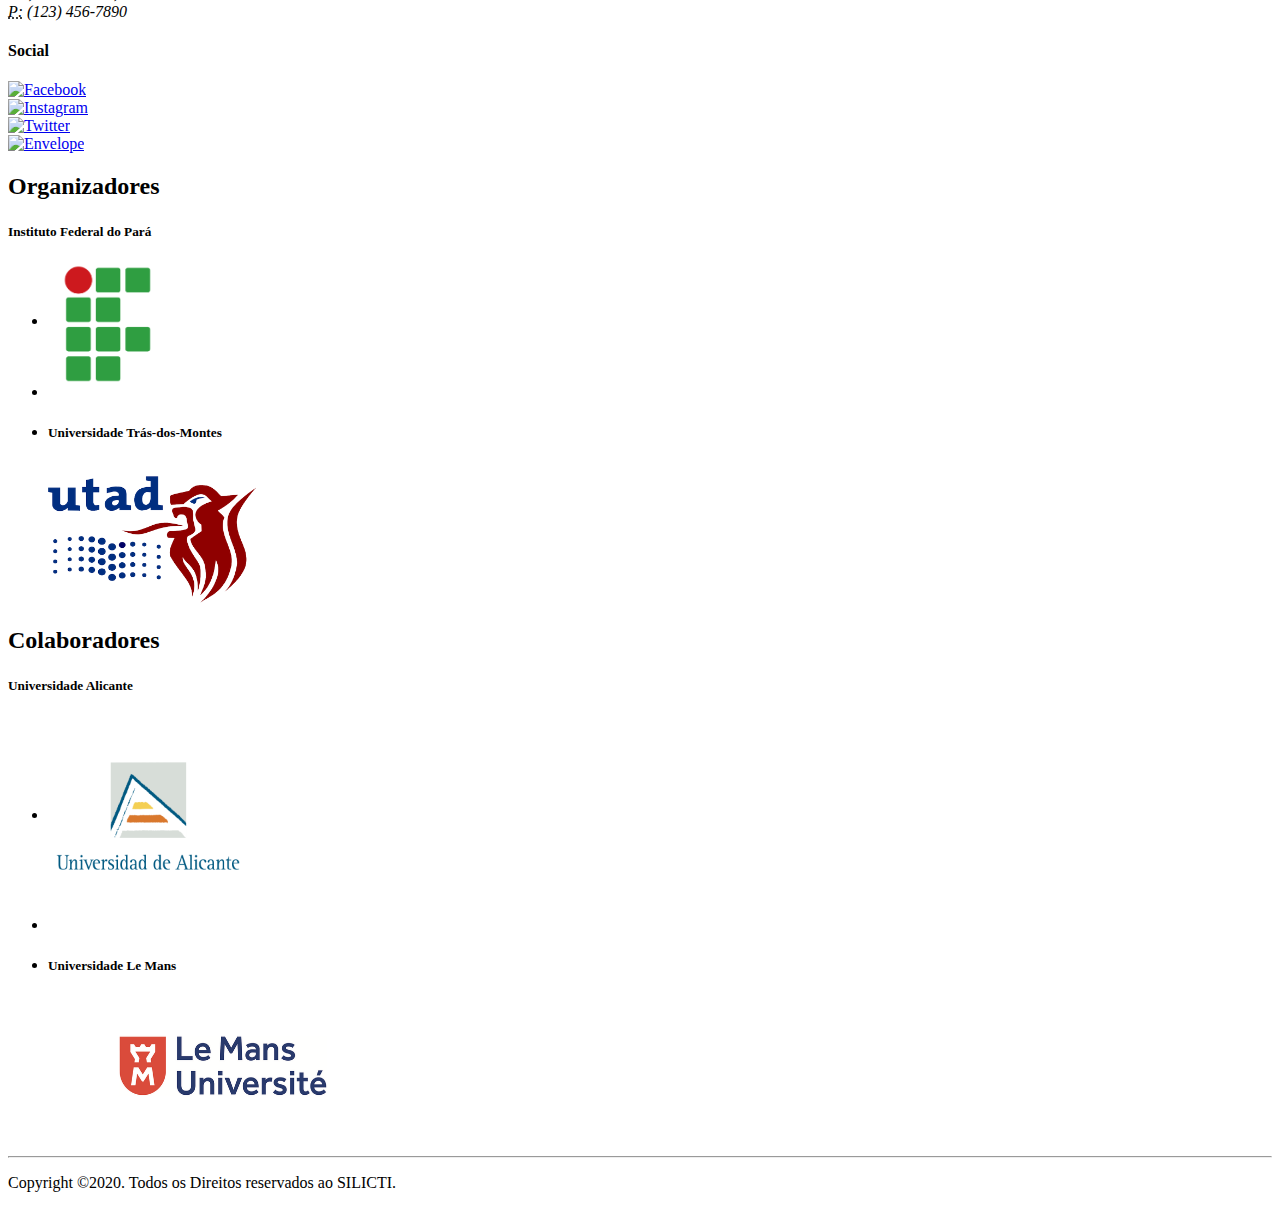
==== commit 6dcb7fb5: ":lipstick: Adding img files" ====
--- a/index.html
+++ b/index.html
@@ -343,56 +343,48 @@
           </div>
         </div>
         <div class="col-lg-4 col-md-6 col-12">
-          <h2>Colaboradores</h2>
+          <h2>Organizadores</h2>
+          <li class="media">
+            <div class="media-body">
+              <h5 class="mt-0 mb-1">Instituto Federal do Pará</h5>
+            </div>
+          </li>
           <ul class="list-unstyled">
-            <li class="media"><img src="icon/1200px-Instituto_Federal_do_Pará_-_Marca_Vertical_2015.svg.png" alt=""
-                width="60" height="60" align="absmiddle" /> <img
-                src="icon/Universidade_de_Trás-os-Montes_e_Alto_Douro_(logo).png" width="104" height="70" alt="" />
-            </li>
-            <li class="media"></li>
-            <li class="media"></li>
+            <li class="media"><a href="https://castanhal.ifpa.edu.br"><img id="ifpa"
+                  src="images/1200px-Instituto_Federal_do_Pará_-_Marca_Vertical_2015.svg.png" alt="" class="img-fluid"
+                  align="absmiddle"></a></li>
             <li class="media"></li>
             <li class="media">
               <div class="media-body">
-                <h5 class="mt-0 mb-1">Instituto Federal do Pará</h5>
+                <h5 class="mt-0 mb-1">Universidade Trás-dos-Montes</h5>
               </div>
             </li>
-            <li class="media my-4"><img src="icon/Partner__54df698b-196d-4fb2-842b-2e2fd2a4870d.png" alt="" width="42"
-                height="42" align="absmiddle" /></li>
-            <li class="media my-4">
-              <div class="media-body">
-                <h5 class="mt-0 mb-1">Universidade Trás-dos-Montes </h5>
-              </div>
-            </li>
-            <li class="media my-4">
-              <div class="media-body">
-                <h5 class="mt-0 mb-1">Universidade Alicante</h5>
-              </div>
-            </li>
-            <li class="media my-4">
+            <a href="https://www.utad.pt"><img id="utad"
+                src="images/Universidade_de_Trás-os-Montes_e_Alto_Douro_(logo).png" alt="" class="img-fluid"></a>
+          </ul>
+        </div>
+        <div class="col-lg-4 col-md-6 col-12">
+          <h2>Colaboradores</h2>
+          <li class="media">
+            <div class="media-body">
+              <h5 class="mt-0 mb-1">Universidade Alicante</h5>
+            </div>
+          </li>
+          <ul class="list-unstyled">
+            <li class="media"><a href="https://www.ua.es"><img id="alicante" src="images/uniAlicante.png" alt=""
+                  align="absmiddle" class="img-fluid"></a></li>
+            <li class="media"></li>
+            <li class="media">
               <div class="media-body">
                 <h5 class="mt-0 mb-1">Universidade Le Mans</h5>
               </div>
             </li>
+            <a href="http://www.univ-lemans.fr/en/index.html"><img id="lemans" src="images/lemans.png" alt=""
+                class="img-fluid"></a>
           </ul>
         </div>
-        <div class="col-lg-4 col-12">
-          <h2>Sobre nós</h2>
-          <p>A necessidade de refletir sobre questões peculiares ao cotidiano escolar em qualquer nível ou modalidade
-            de
-            ensino no que se refere ao campo das diferentes linguagens que se transformam ou se consolidam ao longo do
-            tempo, conhecer e valorizar as variadas culturas existentes nos âmbitos nacional e internacional, permitir
-            que estudantes, professores e sociedade em geral reconheçam a importância das tecnologias que a todo
-            instante marcam seu espaço dentro e fora da escola e discutir questões relacionadas às políticas e
-            práticas
-            de  inclusão justificam o surgimento do <strong>I Seminário Internacional de Linguagens, Culturas,
-              Tecnologias e Inclusão</strong>. O evento será uma oportunidade de os pesquisadores apresentarem os
-            resultados de pesquisas desenvolvidas dentro da temática apresentada.  </p>
-          <p>O fato de o seminário incentivar a produção e publicação de estudos acadêmicos e documentais em
-            diferentes
-            áreas, possibilitará um debate eficaz na construção de uma educação holística e qualitativa.</p>
-        </div>
-      </div>
+      </div>
+    </div>
     </div>
     <hr>
     <footer class="text-center">
--- a/css/style.css
+++ b/css/style.css
@@ -125,3 +125,22 @@
   height: 300px;
 }
 
+#ifpa{
+  width: 120px;
+  height: 120px;
+}
+
+#utad{
+  width: 208px;
+  height: 140px;
+}
+
+#alicante{
+  width: 200px;
+  height: 200px;
+}
+
+#lemans{
+  width: 350px;
+  height: 140px;
+}
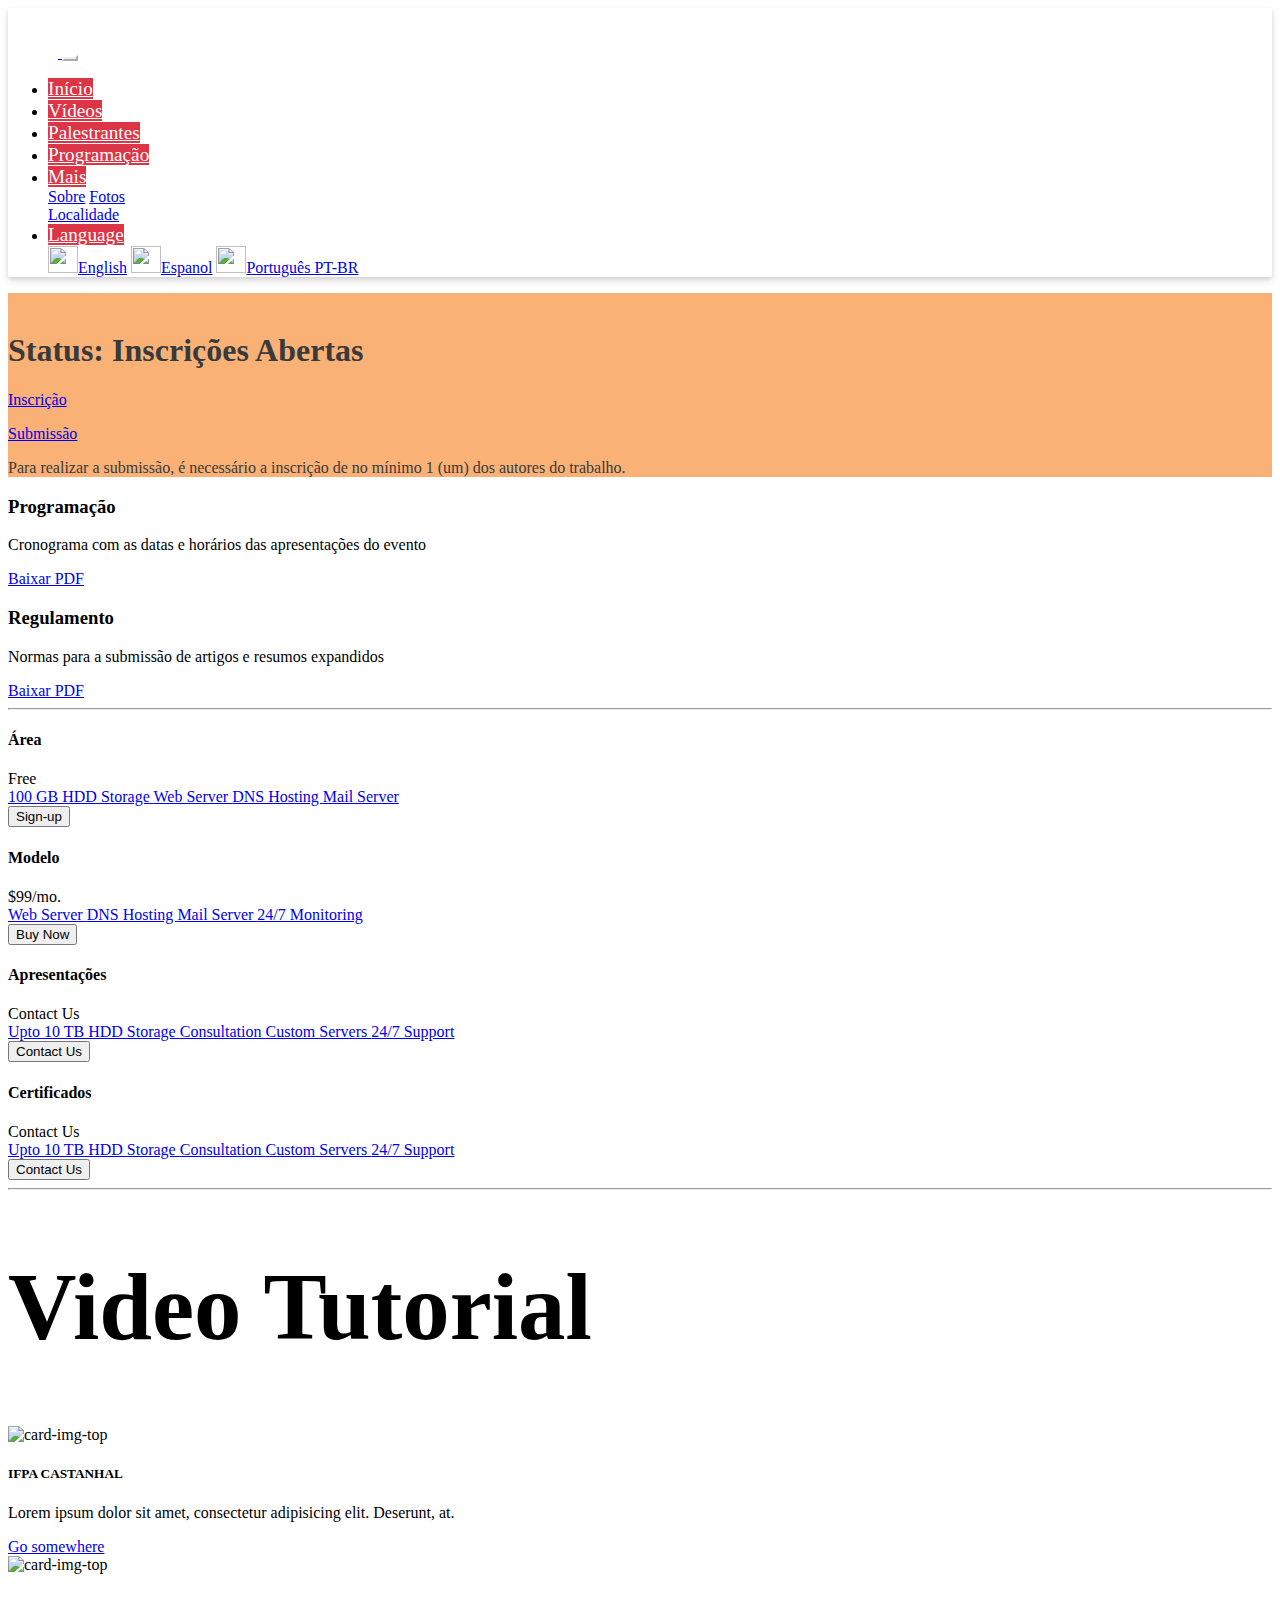
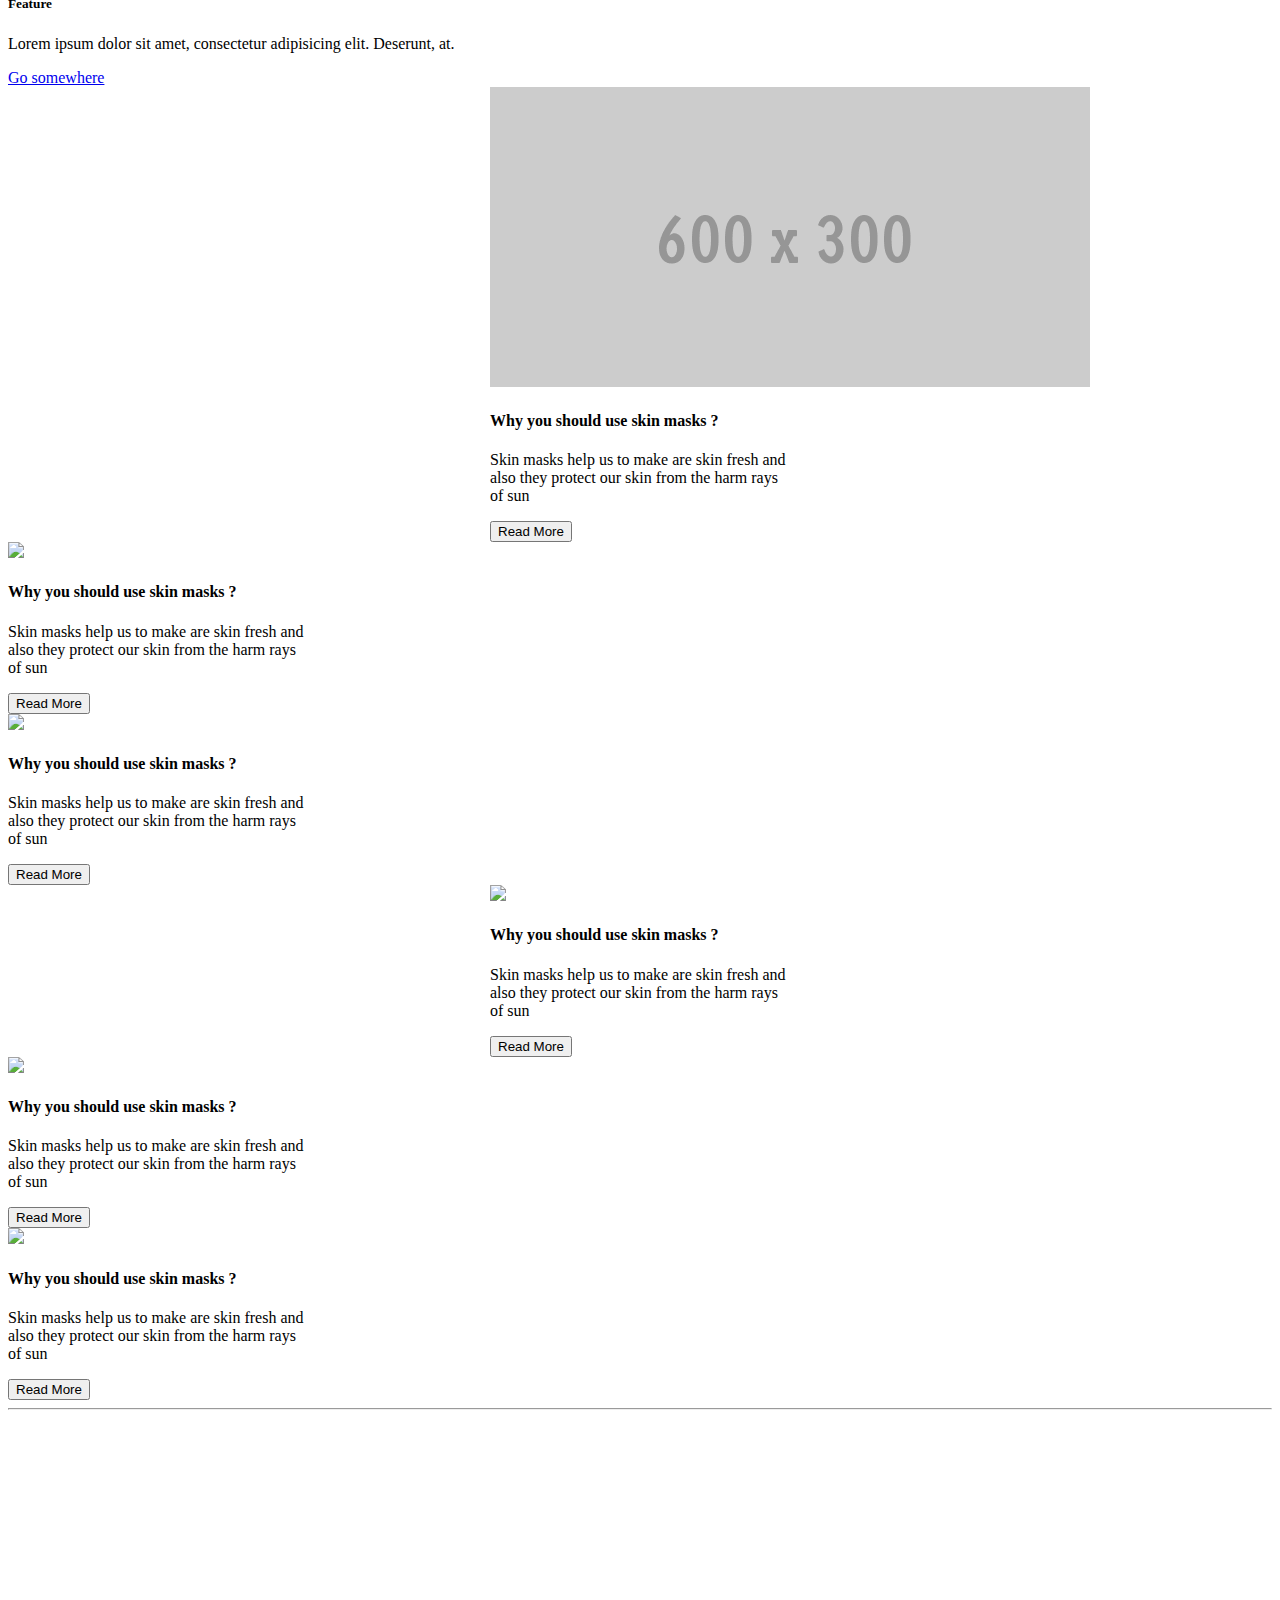
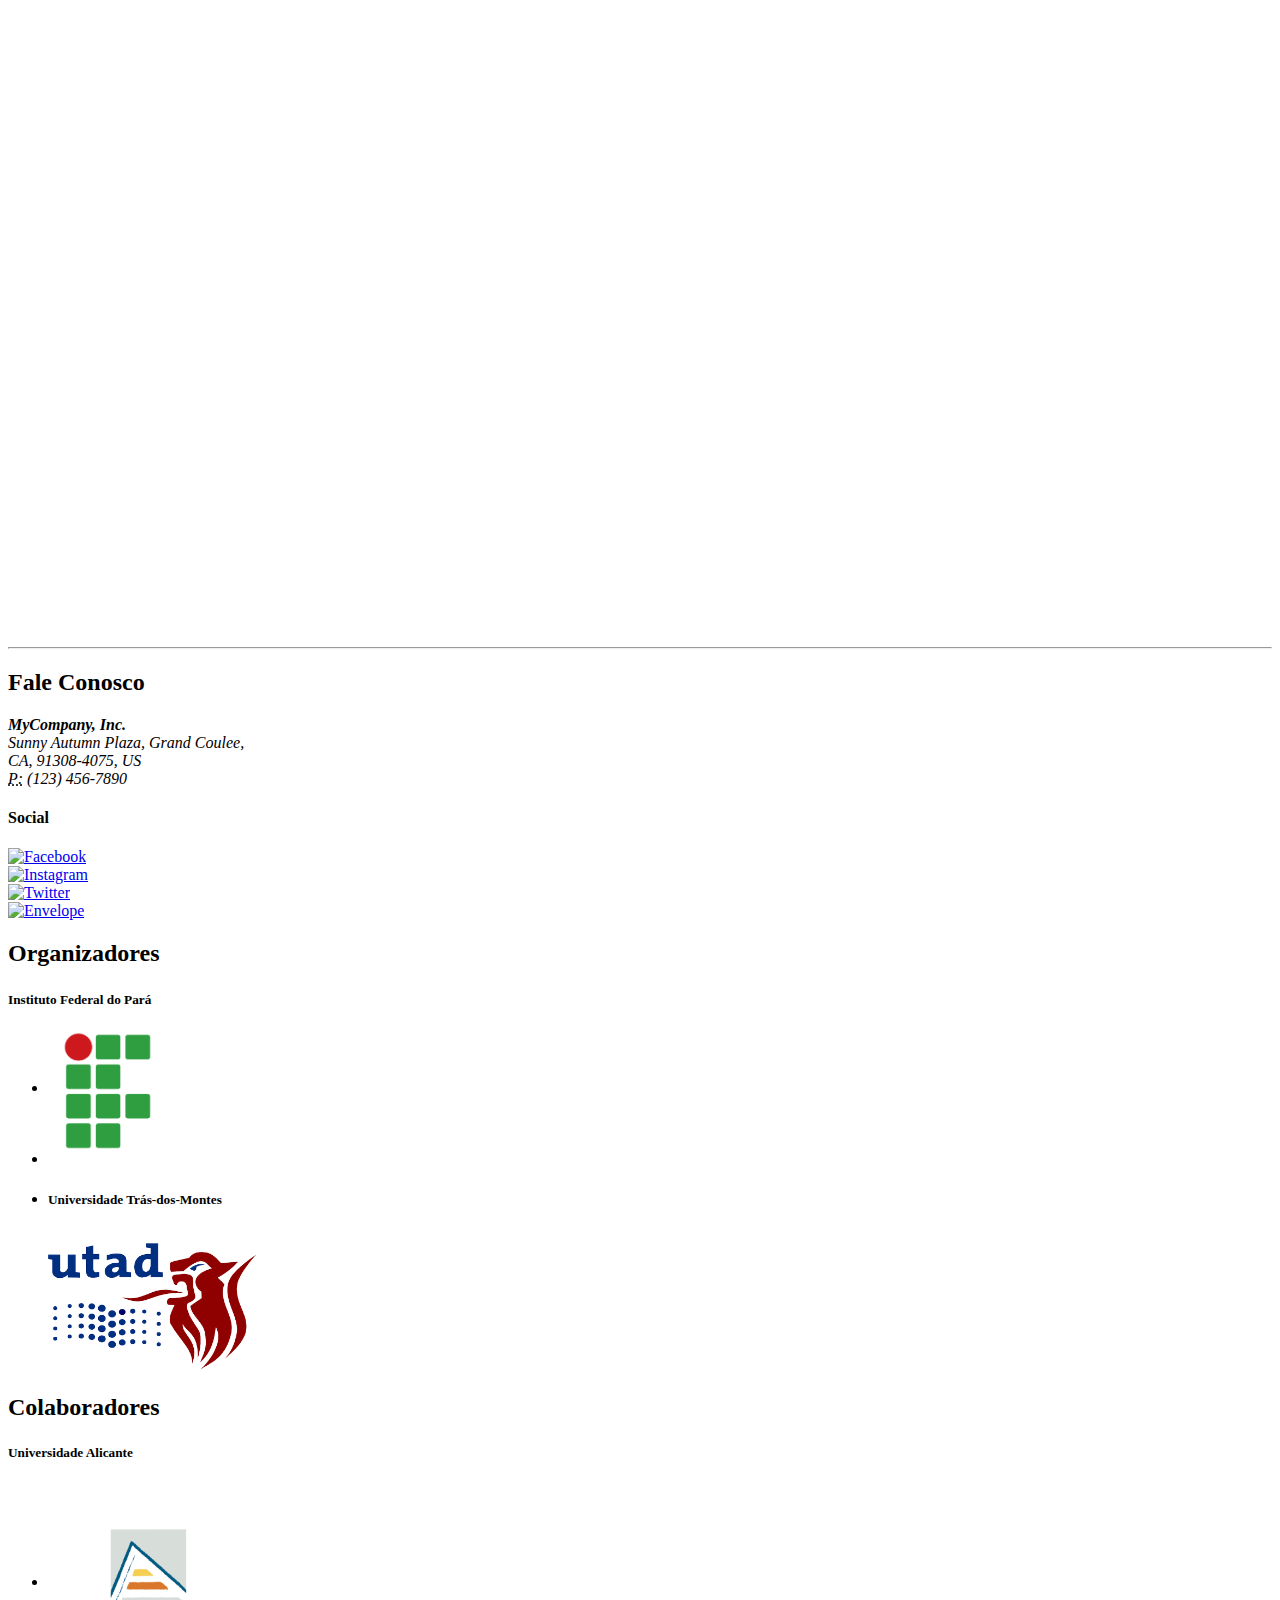
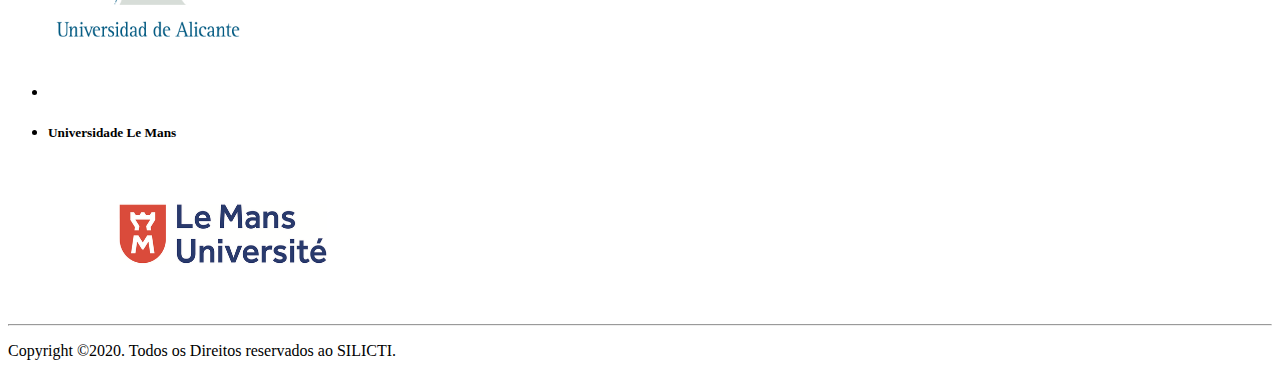
==== commit a8b9cd50: ":sparkles: Adding carousel cards" ====
--- a/index.html
+++ b/index.html
@@ -263,48 +263,111 @@
     </div>
 
 
-    <!-- carousel slide -->
-    <!-- deixar carousel responsivo -->
-    <div class="container"></div>
-    <div id="carouselExampleInterval" class="carousel slide" data-ride="carousel">
-
-      <div class="carousel-inner">
-        <hr class="my-5" id="palestrantes">
-        <h1 class="text-center display-1 py-5">Palestrantes</h1>
-
-        <div id="carouselExampleFade" class="carousel slide carousel-fade mx-auto mt-4" data-ride="carousel">
-          <ol class="carousel-indicators">
-            <li data-target="#carouselExampleIndicators" data-slide-to="0" class="active"></li>
-            <li data-target="#carouselExampleIndicators" data-slide-to="1"></li>
-            <li data-target="#carouselExampleIndicators" data-slide-to="2"></li>
-          </ol>
-
-
-
-          <div class="carousel-item active" data-interval="10000">
-            <img src="/images/600X300.gif" class="d-block w-100" alt="">
-          </div>
-          <div class="carousel-item" data-interval="2000">
-            <img src="/images/600X300.gif" class="d-block w-100" alt="/images/600X300.gif">
-          </div>
-          <div class="carousel-item">
-            <img src="/images/600X300.gif" class="d-block w-100" alt="/images/600X300.gif">
-          </div>
-
-          <a class="carousel-control-prev" href="#carouselExampleFade" role="button" data-slide="prev">
-            <span class="carousel-control-prev-icon" aria-hidden="true"></span>
-            <span class="sr-only">Anterior</span>
-          </a>
-          <a class="carousel-control-next" href="#carouselExampleFade" role="button" data-slide="next">
-            <span class="carousel-control-next-icon" aria-hidden="true"></span>
-            <span class="sr-only">Próximo</span>
-          </a>
-        </div>
-      </div>
-    </div>
-    </div>
-
-    <!-- end carousel slide -->
+    <!-- carousel card slider -->
+    <div class="container-fluid">
+      <div class="row">
+        <div class="col-sm-12">
+          <div id="inam" class="carousel slide" data-ride="carousel">
+            <div class="carousel-inner">
+              <div class="carousel-item active">
+                <div class="container">
+                  <div class="row">
+
+                    <div class="col-sm-12 col-lg-4">
+                      <div class="card" style="width: 300px;margin: auto;">
+                        <img src="images/600X300.gif" class="card-img-top">
+                        <div class="card-body">
+                          <h4 class="card-title">Why you should use skin masks ?</h4>
+                          <p class="card-text">Skin masks help us to make are skin fresh and also they protect our skin
+                            from the harm rays of sun</p>
+                          <button type="button" class="btn btn-warning">Read More</button>
+                        </div>
+                      </div>
+                    </div>
+
+                    <div class="col-sm-12 col-lg-4">
+                      <div class="card" style="width: 300px;">
+                        <img src="images/b.jpg" class="card-img-top">
+                        <div class="card-body">
+                          <h4 class="card-title">Why you should use skin masks ?</h4>
+                          <p class="card-text">Skin masks help us to make are skin fresh and also they protect our skin
+                            from the harm rays of sun</p>
+                          <button type="button" class="btn btn-warning">Read More</button>
+                        </div>
+                      </div>
+                    </div>
+                    <div class="col-sm-12 col-lg-4">
+                      <div class="card" style="width: 300px;">
+                        <img src="images/c.jpg" class="card-img-top">
+                        <div class="card-body">
+                          <h4 class="card-title">Why you should use skin masks ?</h4>
+                          <p class="card-text">Skin masks help us to make are skin fresh and also they protect our skin
+                            from the harm rays of sun</p>
+                          <button type="button" class="btn btn-warning">Read More</button>
+                        </div>
+                      </div>
+                    </div>
+                  </div>
+                </div>
+              </div>
+
+              <div class="carousel-item">
+                <div class="container">
+                  <div class="row">
+                    <div class="col-sm-12 col-lg-4">
+                      <div class="card" style="width: 300px;margin: auto;">
+                        <img src="images/d.jpg" class="card-img-top">
+                        <div class="card-body">
+                          <h4 class="card-title">Why you should use skin masks ?</h4>
+                          <p class="card-text">Skin masks help us to make are skin fresh and also they protect our skin
+                            from the harm rays of sun</p>
+                          <button type="button" class="btn btn-warning">Read More</button>
+                        </div>
+                      </div>
+                    </div>
+
+                    <div class="col-sm-12 col-lg-4">
+                      <div class="card" style="width: 300px;">
+                        <img src="images/e.jpg" class="card-img-top">
+                        <div class="card-body">
+                          <h4 class="card-title">Why you should use skin masks ?</h4>
+                          <p class="card-text">Skin masks help us to make are skin fresh and also they protect our skin
+                            from the harm rays of sun</p>
+                          <button type="button" class="btn btn-warning">Read More</button>
+                        </div>
+                      </div>
+                    </div>
+
+                    <div class="col-sm-12 col-lg-4">
+                      <div class="card" style="width: 300px;">
+                        <img src="images/f.jpg" class="card-img-top">
+                        <div class="card-body">
+                          <h4 class="card-title">Why you should use skin masks ?</h4>
+                          <p class="card-text">Skin masks help us to make are skin fresh and also they protect our skin
+                            from the harm rays of sun</p>
+                          <button type="button" class="btn btn-warning">Read More</button>
+                        </div>
+                      </div>
+                    </div>
+                  </div>
+                </div>
+              </div>
+            </div>
+            <a href="#inam" class="carousel-control-prev" data-slide="prev">
+              <span class="carousel-control-prev-icon"></span>
+            </a>
+            <a href="#inam" class="carousel-control-next" data-slide="next">
+              <span class="carousel-control-next-icon"></span>
+            </a>
+
+          </div>
+
+        </div>
+
+      </div>
+
+    </div>
+    <!-- end carousel card slider -->
 
     <hr class="my-5">
 
--- a/css/style.css
+++ b/css/style.css
@@ -78,6 +78,31 @@
   font-size:calc(50px + 3.5vw);
 }
 
+.card-img-top{
+  height: 300px;
+}
+
+#ifpa{
+  width: 120px;
+  height: 120px;
+}
+
+#utad{
+  width: 208px;
+  height: 140px;
+}
+
+#alicante{
+  width: 200px;
+  height: 200px;
+}
+
+#lemans{
+  width: 350px;
+  height: 140px;
+}
+
+
 @media (max-width: 1048px) {
   .logo-menu {
     margin-top: 0px;
@@ -121,26 +146,3 @@
   height: 100%;
 }
 
-.card-img-top{
-  height: 300px;
-}
-
-#ifpa{
-  width: 120px;
-  height: 120px;
-}
-
-#utad{
-  width: 208px;
-  height: 140px;
-}
-
-#alicante{
-  width: 200px;
-  height: 200px;
-}
-
-#lemans{
-  width: 350px;
-  height: 140px;
-}
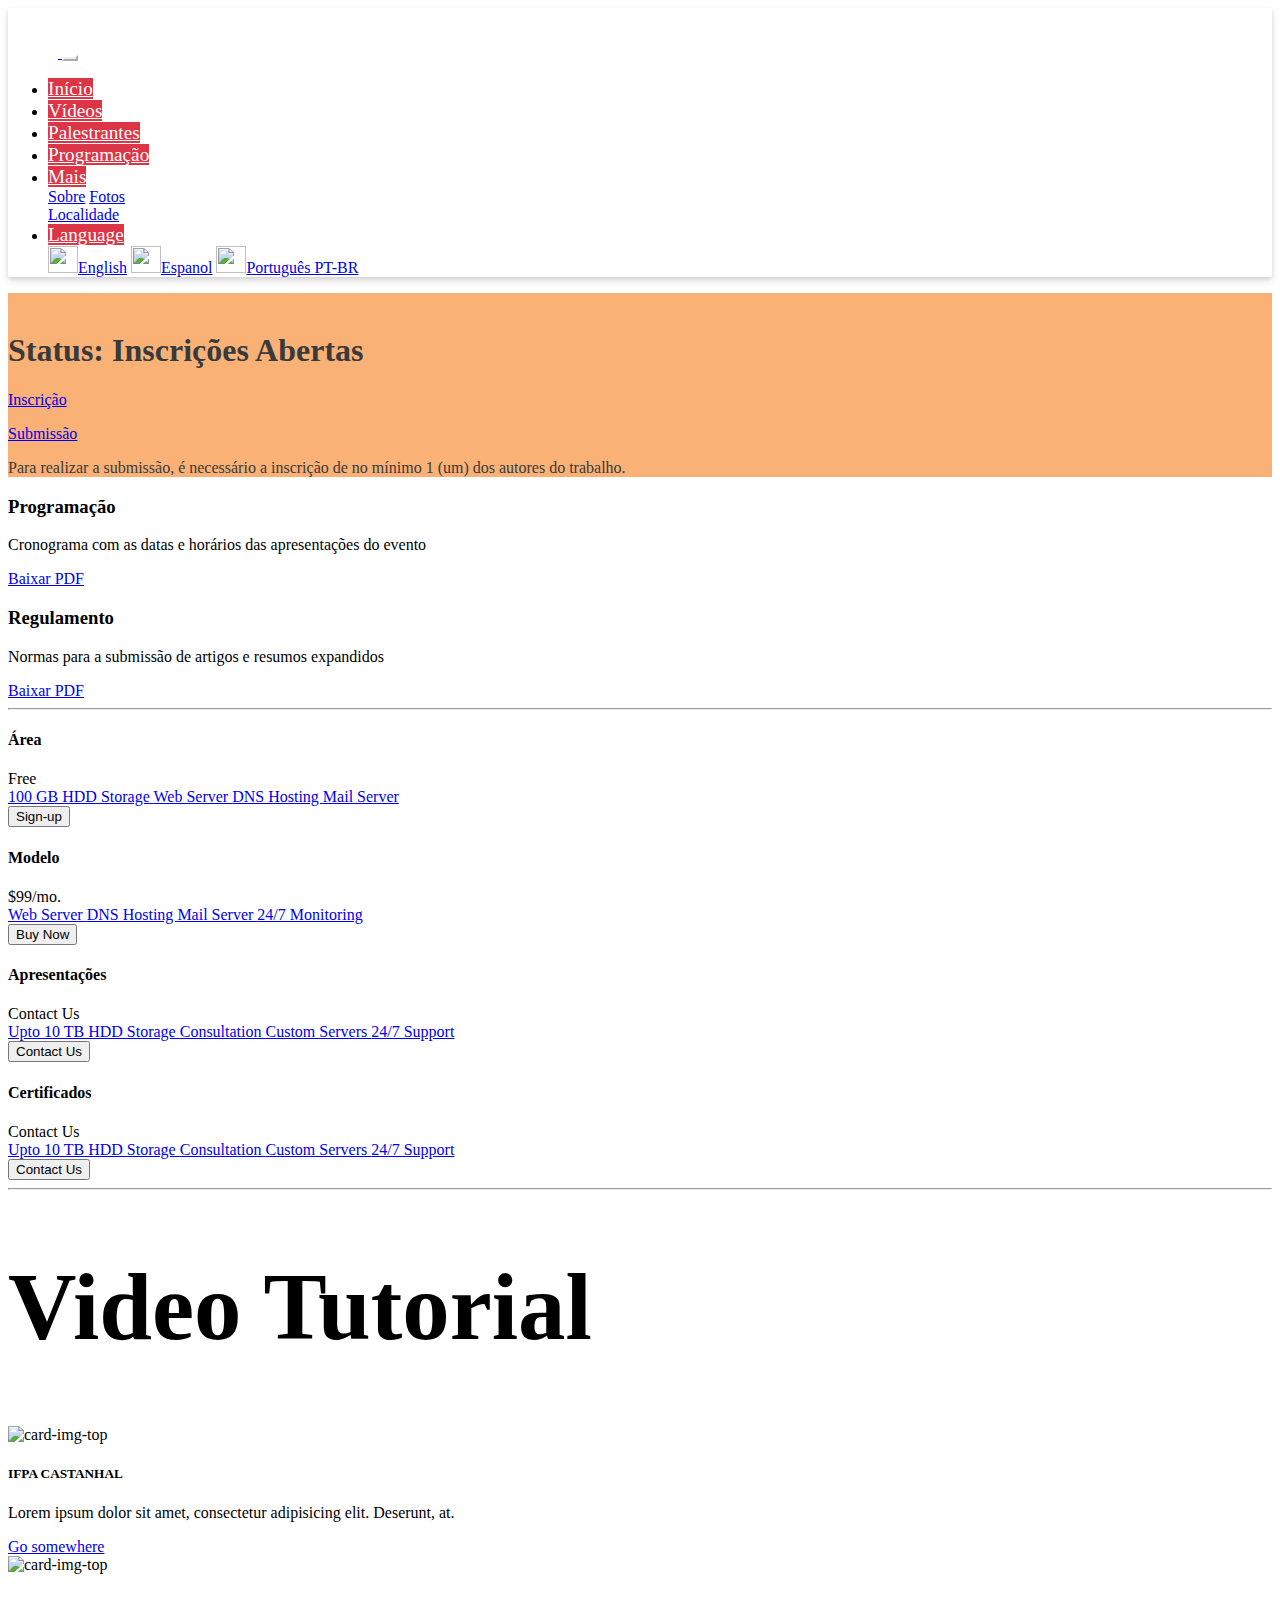
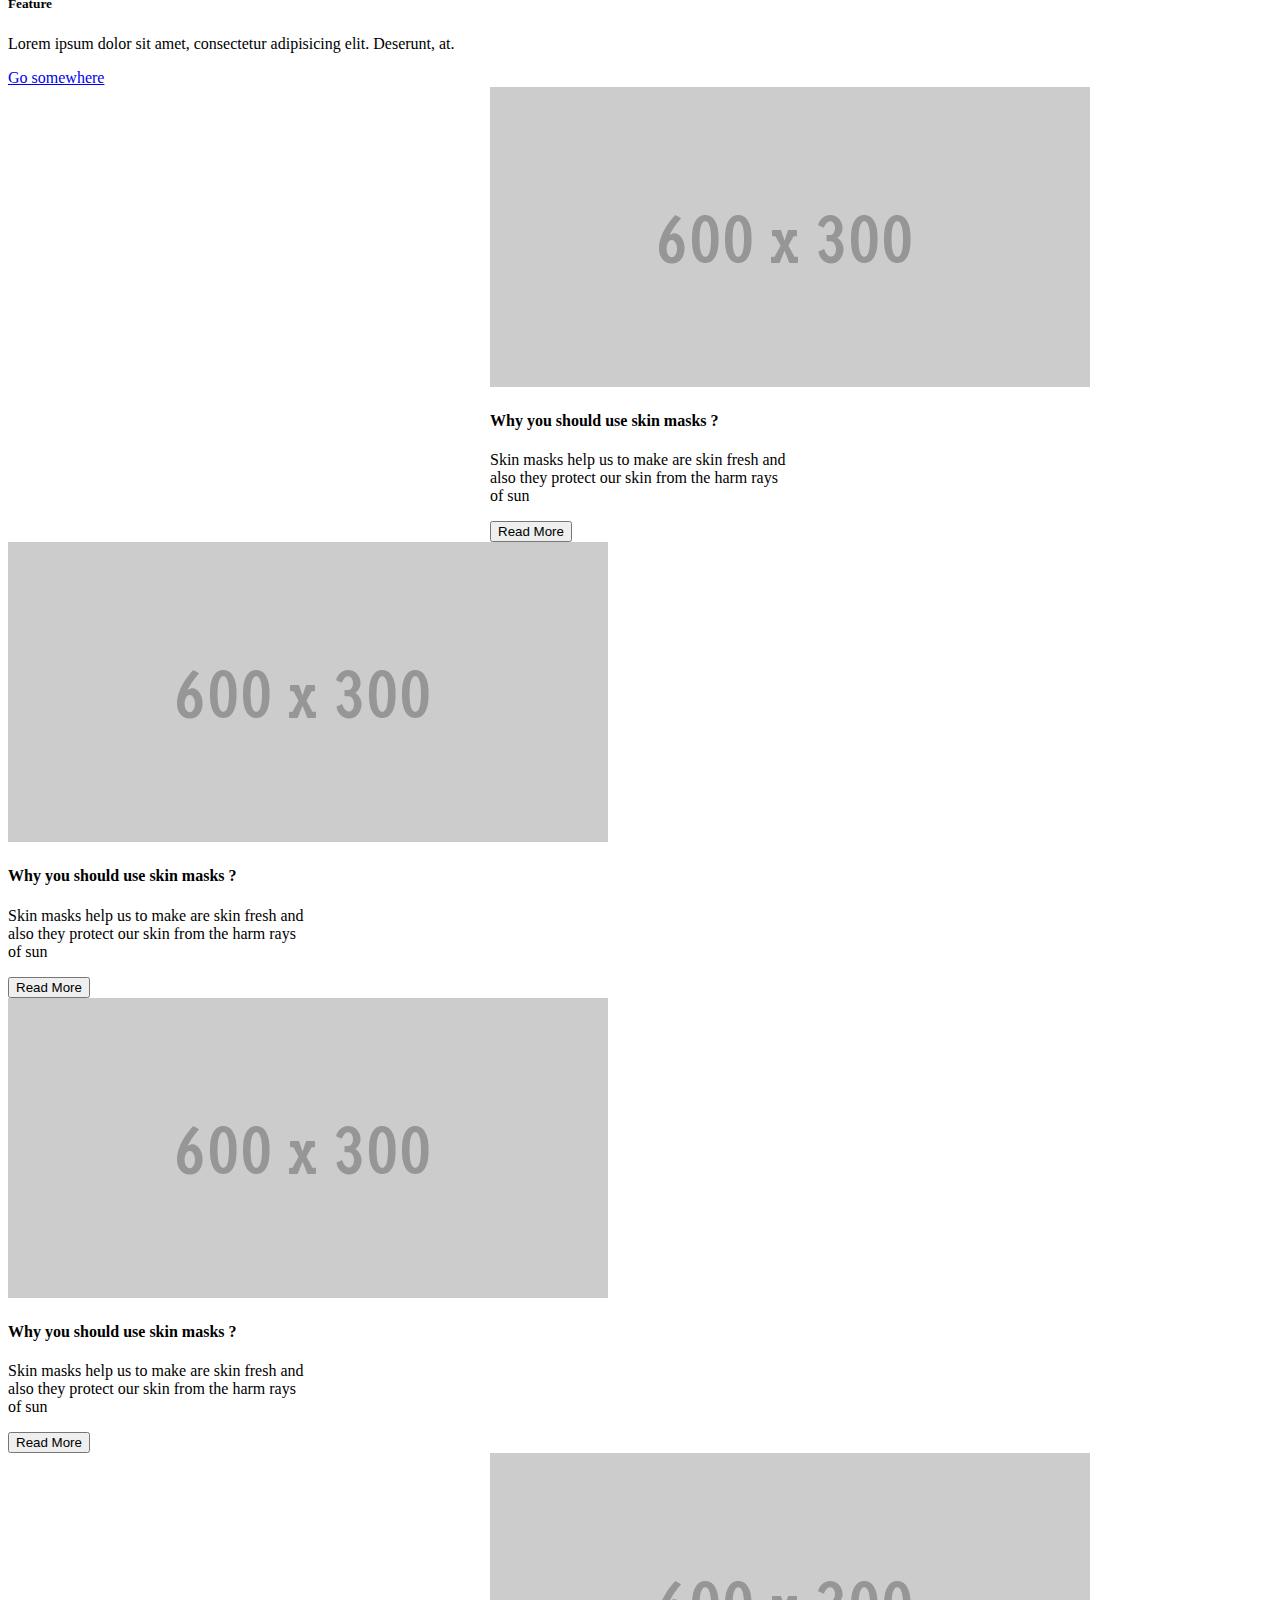
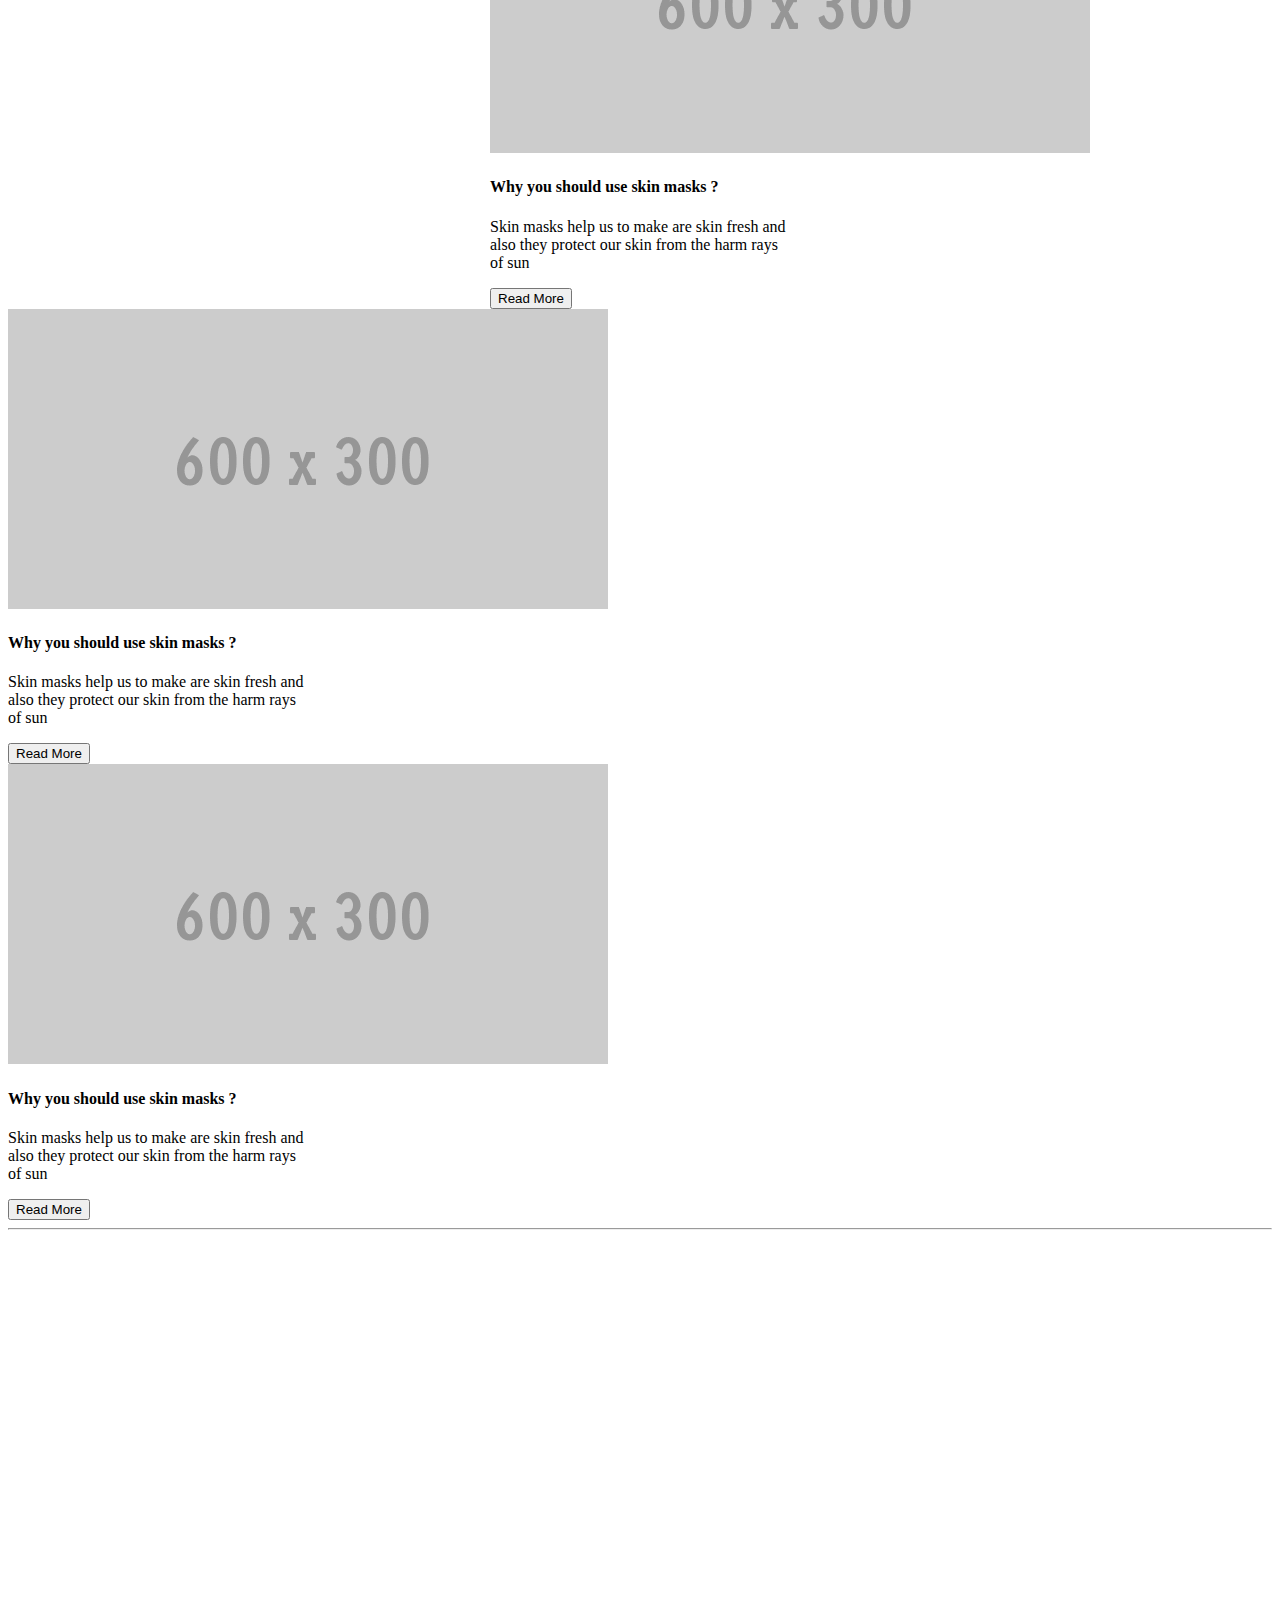
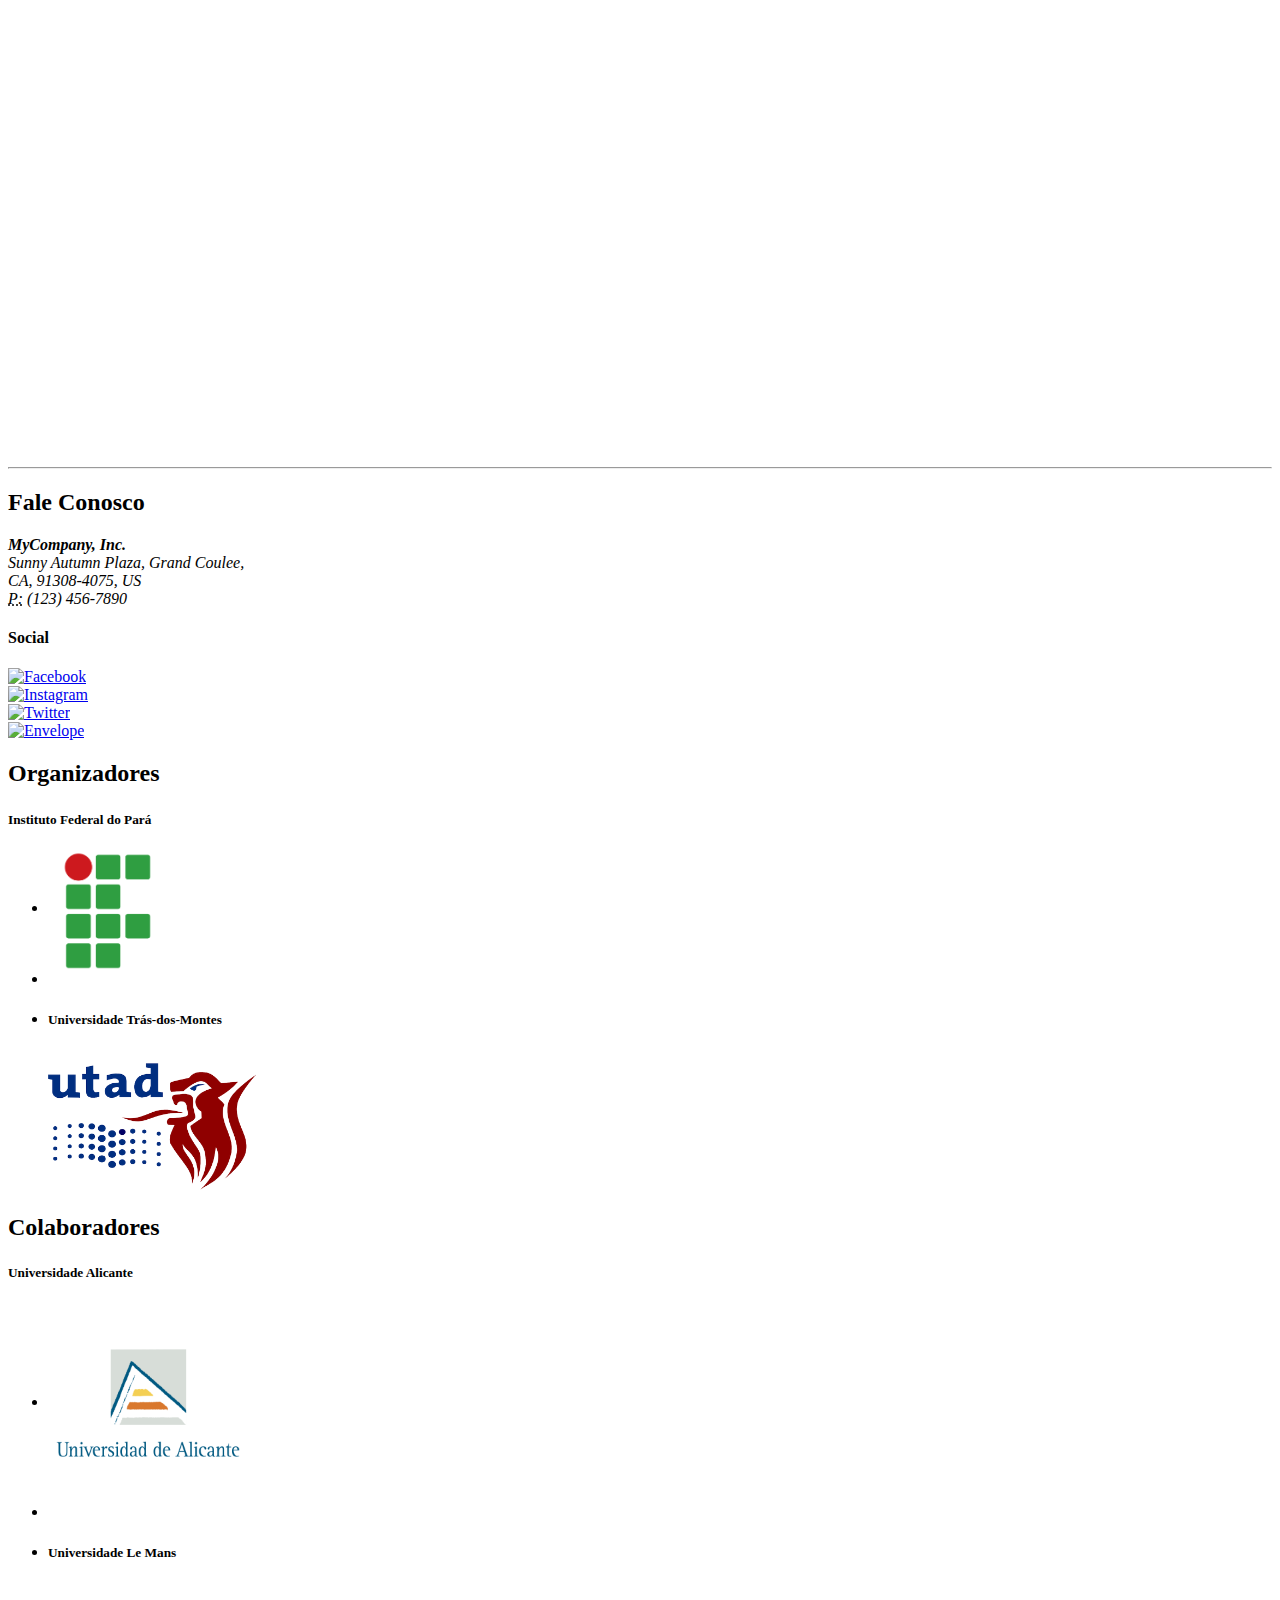
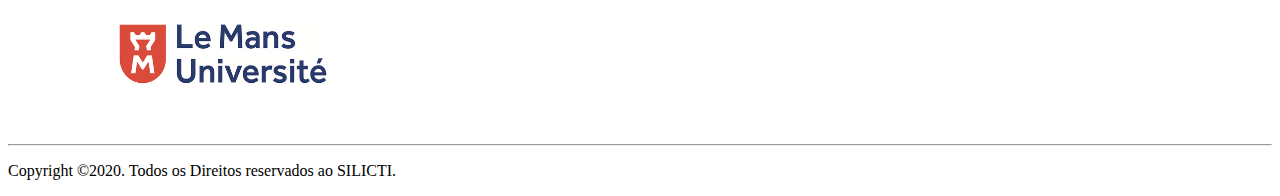
==== commit 1192871b: ":lipstick: Adding style carousel cards" ====
--- a/index.html
+++ b/index.html
@@ -8,8 +8,6 @@
   <title>SILICTI</title>
   <!-- css -->
   <link href="css/bootstrap.min.css" rel="stylesheet">
-  <link href="css/owl.carousel.min.css" rel="stylesheet">
-  <link href="css/owl.theme.default.min.css" rel="stylesheet">
   <link href="css/style.css" rel="stylesheet">
 </head>
 
@@ -280,30 +278,30 @@
                           <h4 class="card-title">Why you should use skin masks ?</h4>
                           <p class="card-text">Skin masks help us to make are skin fresh and also they protect our skin
                             from the harm rays of sun</p>
-                          <button type="button" class="btn btn-warning">Read More</button>
+                          <button type="button" class="btn btn-danger">Read More</button>
                         </div>
                       </div>
                     </div>
 
                     <div class="col-sm-12 col-lg-4">
                       <div class="card" style="width: 300px;">
-                        <img src="images/b.jpg" class="card-img-top">
-                        <div class="card-body">
-                          <h4 class="card-title">Why you should use skin masks ?</h4>
-                          <p class="card-text">Skin masks help us to make are skin fresh and also they protect our skin
-                            from the harm rays of sun</p>
-                          <button type="button" class="btn btn-warning">Read More</button>
+                        <img src="images/600X300.gif" class="card-img-top">
+                        <div class="card-body">
+                          <h4 class="card-title">Why you should use skin masks ?</h4>
+                          <p class="card-text">Skin masks help us to make are skin fresh and also they protect our skin
+                            from the harm rays of sun</p>
+                          <button type="button" class="btn btn-danger">Read More</button>
                         </div>
                       </div>
                     </div>
                     <div class="col-sm-12 col-lg-4">
                       <div class="card" style="width: 300px;">
-                        <img src="images/c.jpg" class="card-img-top">
-                        <div class="card-body">
-                          <h4 class="card-title">Why you should use skin masks ?</h4>
-                          <p class="card-text">Skin masks help us to make are skin fresh and also they protect our skin
-                            from the harm rays of sun</p>
-                          <button type="button" class="btn btn-warning">Read More</button>
+                        <img src="images/600X300.gif" class="card-img-top">
+                        <div class="card-body">
+                          <h4 class="card-title">Why you should use skin masks ?</h4>
+                          <p class="card-text">Skin masks help us to make are skin fresh and also they protect our skin
+                            from the harm rays of sun</p>
+                          <button type="button" class="btn btn-danger">Read More</button>
                         </div>
                       </div>
                     </div>
@@ -316,36 +314,36 @@
                   <div class="row">
                     <div class="col-sm-12 col-lg-4">
                       <div class="card" style="width: 300px;margin: auto;">
-                        <img src="images/d.jpg" class="card-img-top">
-                        <div class="card-body">
-                          <h4 class="card-title">Why you should use skin masks ?</h4>
-                          <p class="card-text">Skin masks help us to make are skin fresh and also they protect our skin
-                            from the harm rays of sun</p>
-                          <button type="button" class="btn btn-warning">Read More</button>
+                        <img src="images/600X300.gif" class="card-img-top">
+                        <div class="card-body">
+                          <h4 class="card-title">Why you should use skin masks ?</h4>
+                          <p class="card-text">Skin masks help us to make are skin fresh and also they protect our skin
+                            from the harm rays of sun</p>
+                          <button type="button" class="btn btn-danger">Read More</button>
                         </div>
                       </div>
                     </div>
 
                     <div class="col-sm-12 col-lg-4">
                       <div class="card" style="width: 300px;">
-                        <img src="images/e.jpg" class="card-img-top">
-                        <div class="card-body">
-                          <h4 class="card-title">Why you should use skin masks ?</h4>
-                          <p class="card-text">Skin masks help us to make are skin fresh and also they protect our skin
-                            from the harm rays of sun</p>
-                          <button type="button" class="btn btn-warning">Read More</button>
+                        <img src="images/600X300.gif" class="card-img-top">
+                        <div class="card-body">
+                          <h4 class="card-title">Why you should use skin masks ?</h4>
+                          <p class="card-text">Skin masks help us to make are skin fresh and also they protect our skin
+                            from the harm rays of sun</p>
+                          <button type="button" class="btn btn-danger">Read More</button>
                         </div>
                       </div>
                     </div>
 
                     <div class="col-sm-12 col-lg-4">
                       <div class="card" style="width: 300px;">
-                        <img src="images/f.jpg" class="card-img-top">
-                        <div class="card-body">
-                          <h4 class="card-title">Why you should use skin masks ?</h4>
-                          <p class="card-text">Skin masks help us to make are skin fresh and also they protect our skin
-                            from the harm rays of sun</p>
-                          <button type="button" class="btn btn-warning">Read More</button>
+                        <img src="images/600X300.gif" class="card-img-top">
+                        <div class="card-body">
+                          <h4 class="card-title">Why you should use skin masks ?</h4>
+                          <p class="card-text">Skin masks help us to make are skin fresh and also they protect our skin
+                            from the harm rays of sun</p>
+                          <button type="button" class="btn btn-danger">Read More</button>
                         </div>
                       </div>
                     </div>
@@ -461,9 +459,7 @@
     </footer>
     <script src="js/smooth-scroll.min.js"></script>
     <script src="js/main.js"></script>
-
     <script src="js/jquery-3.2.1.min.js"></script>
-
     <script src="js/popper.min.js"></script>
     <script src="js/bootstrap-4.0.0.js"></script>
 </body>
--- a/css/style.css
+++ b/css/style.css
@@ -123,10 +123,6 @@
   #t-language {
     font-size: 1.04rem;
   }
-
-  /* .display-1{
-    font-size: 3rem;
-  } */
 }
 
 /* mapa responsivo */
@@ -146,3 +142,10 @@
   height: 100%;
 }
 
+/* inverter cores para deixar o botão de controle em dark style  */
+.carousel-control-next-icon,
+.carousel-control-prev-icon {
+  filter: invert(1);
+}
+
+
